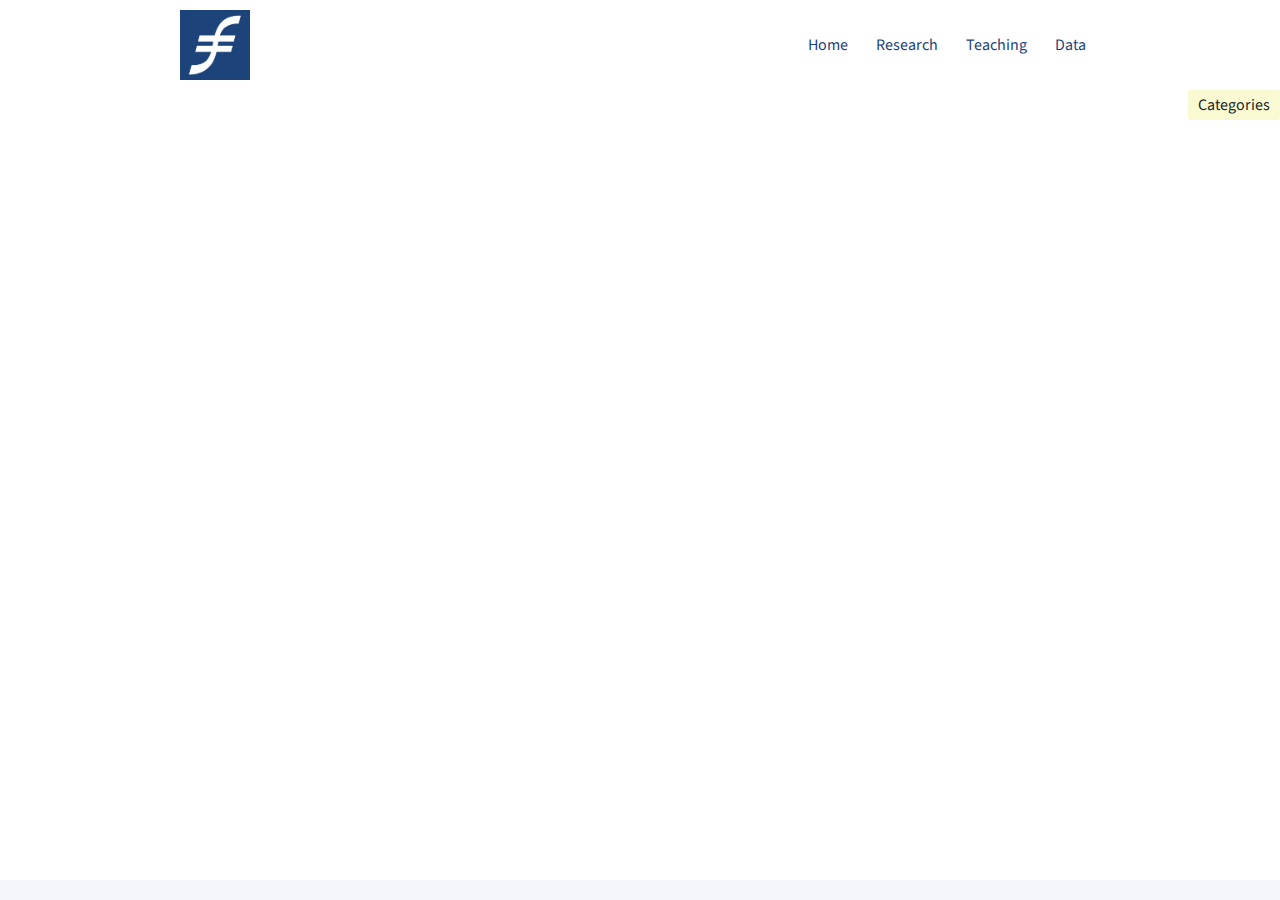
==== categories/index.html @ 2a99dcc4 "Initial commit" ====
<!DOCTYPE html>
<html lang="en">

<head>
  <meta charset="utf-8">
  <meta http-equiv="x-ua-compatible" content="ie=edge">
  <title>Categories - Emirhan İlhan</title>
  <meta name="viewport" content="width=device-width, initial-scale=1">
  
  <link rel="icon" href="https://emirhanilhan.github.io/FS_favicon.png">

  
  
  <link rel="stylesheet" href="/css/style.min.13fdb1135fb9d5c75b101130fea749b16b5075ebaee116f6f0d8b4ac5cc61495.css">
  

  

</head>

<body class='page page-default-list'>
  <div id="main-menu-mobile" class="main-menu-mobile">
  <ul>
    
    
    <li class="menu-item-home">
      <a href="/">
        <span>Home</span>
      </a>
    </li>
    
    <li class="menu-item-research">
      <a href="/research/">
        <span>Research</span>
      </a>
    </li>
    
    <li class="menu-item-teaching">
      <a href="/teaching/">
        <span>Teaching</span>
      </a>
    </li>
    
    <li class="menu-item-data">
      <a href="/data/">
        <span>Data</span>
      </a>
    </li>
    
  </ul>
</div>
  <div class="wrapper">
    <div class='header'>
    <div class="container">
      <div class="logo" >
        <a href="https://emirhanilhan.github.io/"><img alt="Logo" src="/images/FS_logo.png" width="auto" height="64" /></a>
      </div>
      <div class="logo-mobile">
        <a href="https://emirhanilhan.github.io/"><img alt="Logo" src="/images/FS_logo.png" width="auto" height="32" /></a>
      </div>
      <div id="main-menu" class="main-menu">
  <ul>
    
    
    <li class="menu-item-home">
      <a href="/">
        <span>Home</span>
      </a>
    </li>
    
    <li class="menu-item-research">
      <a href="/research/">
        <span>Research</span>
      </a>
    </li>
    
    <li class="menu-item-teaching">
      <a href="/teaching/">
        <span>Teaching</span>
      </a>
    </li>
    
    <li class="menu-item-data">
      <a href="/data/">
        <span>Data</span>
      </a>
    </li>
    
  </ul>
</div>
      <button id="toggle-main-menu-mobile" class="hamburger hamburger--slider" type="button">
  <span class="hamburger-box">
    <span class="hamburger-inner"></span>
  </span>
</button>
    </div>
  </div>
  

    
    
    
    
    
    
    
    

    
    
<span class="overview">Categories</span>
<p style="padding-bottom: 20px;"></p>
<div class="content">
  
</div>




    
  </div>

  <div class="sub-footer">
  <div class="container">
    <div class="row">
      <div class="col-12">
        <div class="sub-footer-inner">
          <ul>
            
          </ul>
        </div>
      </div>
    </div>
  </div>
</div>

  

  
  

  
  <script type="text/javascript" src="/js/scripts.min.1237ff71925bb8625c97a9af8db4c54525258bedfd7c47493daaff723bea755e.js"></script>
  

  
  
  
    
      
      <script async src="https://www.googletagmanager.com/gtag/js?id=UA-167263148-1"></script>
      <script>
        window.dataLayer = window.dataLayer || [];
        function gtag(){dataLayer.push(arguments);}
        gtag('js', new Date());
        gtag('config', 'UA-167263148-1');
      </script>
    
  


</body>

</html>
---- css/style.min.13fdb1135fb9d5c75b101130fea749b16b5075ebaee116f6f0d8b4ac5cc61495.css ----
@charset "UTF-8";@import "https://fonts.googleapis.com/css?family=Roboto:300,400,500,700|Lora:400,700|Roboto+Mono:300,400";@import "https://fonts.googleapis.com/css2?family=Jost:ital,wght@0,300;0,400;1,300;1,400&display=swap";@import "https://fonts.googleapis.com/css2?family=JetBrains+Mono:ital,wght@0,100;0,200;0,300;0,400;0,500;0,600;0,700;0,800;1,100;1,200;1,300;1,400;1,500;1,600;1,700;1,800&display=swap";@import "https://fonts.googleapis.com/css2?family=Source+Sans+Pro:ital,wght@0,300;0,400;0,600;0,700;0,900;1,200;1,300;1,400;1,600;1,700;1,900&display=swap";*,*::before,*::after{box-sizing:border-box}html{font-family:sans-serif;line-height:1.15;-webkit-text-size-adjust:100%;-webkit-tap-highlight-color:transparent}article,aside,figcaption,figure,footer,header,hgroup,main,nav,section{display:block}body{margin:0;font-family:source sans pro,jost,roboto,Arial,sans-serif,-apple-system;font-size:1rem;font-weight:400;line-height:1.4;color:#212529;text-align:left;background-color:#fff}[tabindex="-1"]:focus{outline:0!important}hr{box-sizing:content-box;height:0;overflow:visible}h1,h2,h3,h4,h5,h6{margin-top:0;margin-bottom:.5rem}p{margin-top:0;margin-bottom:1rem}abbr[title],abbr[data-original-title]{text-decoration:underline;text-decoration:underline dotted;cursor:help;border-bottom:0;text-decoration-skip-ink:none}address{margin-bottom:1rem;font-style:normal;line-height:inherit}ol,ul,dl{margin-top:0;margin-bottom:1rem}ol ol,ul ul,ol ul,ul ol{margin-bottom:0}dt{font-weight:700}dd{margin-bottom:.5rem;margin-left:0}blockquote{margin:0 0 1rem}b,strong{font-weight:bolder}small{font-size:80%}sub,sup{position:relative;font-size:75%;line-height:0;vertical-align:baseline}sub{bottom:-.25em}sup{top:-.5em}a{color:#1c437a;text-decoration:none;background-color:transparent}a:hover{color:#2f71cd;text-decoration:underline}a:not([href]):not([tabindex]){color:inherit;text-decoration:none}a:not([href]):not([tabindex]):hover,a:not([href]):not([tabindex]):focus{color:inherit;text-decoration:none}a:not([href]):not([tabindex]):focus{outline:0}pre,code,kbd,samp{font-family:SFMono-Regular,Menlo,Monaco,Consolas,liberation mono,courier new,monospace;font-size:1em}pre{margin-top:0;margin-bottom:1rem;overflow:auto}figure{margin:0 0 1rem}img{vertical-align:middle;border-style:none}svg{overflow:hidden;vertical-align:middle}table{border-collapse:collapse}caption{padding-top:.75rem;padding-bottom:.75rem;color:#6c757d;text-align:left;caption-side:bottom}th{text-align:inherit}label{display:inline-block;margin-bottom:.5rem}button{border-radius:0}button:focus{outline:1px dotted;outline:5px auto -webkit-focus-ring-color}input,button,select,optgroup,textarea{margin:0;font-family:inherit;font-size:inherit;line-height:inherit}button,input{overflow:visible}button,select{text-transform:none}select{word-wrap:normal}button,[type=button],[type=reset],[type=submit]{-webkit-appearance:button}button:not(:disabled),[type=button]:not(:disabled),[type=reset]:not(:disabled),[type=submit]:not(:disabled){cursor:pointer}button::-moz-focus-inner,[type=button]::-moz-focus-inner,[type=reset]::-moz-focus-inner,[type=submit]::-moz-focus-inner{padding:0;border-style:none}input[type=radio],input[type=checkbox]{box-sizing:border-box;padding:0}input[type=date],input[type=time],input[type=datetime-local],input[type=month]{-webkit-appearance:listbox}textarea{overflow:auto;resize:vertical}fieldset{min-width:0;padding:0;margin:0;border:0}legend{display:block;width:100%;max-width:100%;padding:0;margin-bottom:.5rem;font-size:1.5rem;line-height:inherit;color:inherit;white-space:normal}progress{vertical-align:baseline}[type=number]::-webkit-inner-spin-button,[type=number]::-webkit-outer-spin-button{height:auto}[type=search]{outline-offset:-2px;-webkit-appearance:none}[type=search]::-webkit-search-decoration{-webkit-appearance:none}::-webkit-file-upload-button{font:inherit;-webkit-appearance:button}output{display:inline-block}summary{display:list-item;cursor:pointer}template{display:none}[hidden]{display:none!important}.align-baseline{vertical-align:baseline!important}.align-top{vertical-align:top!important}.align-middle{vertical-align:middle!important}.align-bottom{vertical-align:bottom!important}.align-text-bottom{vertical-align:text-bottom!important}.align-text-top{vertical-align:text-top!important}.bg-primary{background-color:#1c437a!important}a.bg-primary:hover,a.bg-primary:focus,button.bg-primary:hover,button.bg-primary:focus{background-color:#122c51!important}.bg-secondary{background-color:#ffca28!important}a.bg-secondary:hover,a.bg-secondary:focus,button.bg-secondary:hover,button.bg-secondary:focus{background-color:#f4b800!important}.bg-success{background-color:#28a745!important}a.bg-success:hover,a.bg-success:focus,button.bg-success:hover,button.bg-success:focus{background-color:#1e7e34!important}.bg-info{background-color:#17a2b8!important}a.bg-info:hover,a.bg-info:focus,button.bg-info:hover,button.bg-info:focus{background-color:#117a8b!important}.bg-warning{background-color:#ffc107!important}a.bg-warning:hover,a.bg-warning:focus,button.bg-warning:hover,button.bg-warning:focus{background-color:#d39e00!important}.bg-danger{background-color:#dc3545!important}a.bg-danger:hover,a.bg-danger:focus,button.bg-danger:hover,button.bg-danger:focus{background-color:#bd2130!important}.bg-light{background-color:#f8f9fa!important}a.bg-light:hover,a.bg-light:focus,button.bg-light:hover,button.bg-light:focus{background-color:#dae0e5!important}.bg-dark{background-color:#343a40!important}a.bg-dark:hover,a.bg-dark:focus,button.bg-dark:hover,button.bg-dark:focus{background-color:#1d2124!important}.bg-white{background-color:#fff!important}.bg-transparent{background-color:transparent!important}.border{border:1px solid #dee2e6!important}.border-top{border-top:1px solid #dee2e6!important}.border-right{border-right:1px solid #dee2e6!important}.border-bottom{border-bottom:1px solid #dee2e6!important}.border-left{border-left:1px solid #dee2e6!important}.border-0{border:0!important}.border-top-0{border-top:0!important}.border-right-0{border-right:0!important}.border-bottom-0{border-bottom:0!important}.border-left-0{border-left:0!important}.border-primary{border-color:#1c437a!important}.border-secondary{border-color:#ffca28!important}.border-success{border-color:#28a745!important}.border-info{border-color:#17a2b8!important}.border-warning{border-color:#ffc107!important}.border-danger{border-color:#dc3545!important}.border-light{border-color:#f8f9fa!important}.border-dark{border-color:#343a40!important}.border-white{border-color:#fff!important}.rounded-sm{border-radius:.2rem!important}.rounded{border-radius:.25rem!important}.rounded-top{border-top-left-radius:.25rem!important;border-top-right-radius:.25rem!important}.rounded-right{border-top-right-radius:.25rem!important;border-bottom-right-radius:.25rem!important}.rounded-bottom{border-bottom-right-radius:.25rem!important;border-bottom-left-radius:.25rem!important}.rounded-left{border-top-left-radius:.25rem!important;border-bottom-left-radius:.25rem!important}.rounded-lg{border-radius:.3rem!important}.rounded-circle{border-radius:50%!important}.rounded-pill{border-radius:50rem!important}.rounded-0{border-radius:0!important}.clearfix::after{display:block;clear:both;content:""}.d-none{display:none!important}.d-inline{display:inline!important}.d-inline-block{display:inline-block!important}.d-block{display:block!important}.d-table{display:table!important}.d-table-row{display:table-row!important}.d-table-cell{display:table-cell!important}.d-flex{display:flex!important}.d-inline-flex{display:inline-flex!important}@media(min-width:576px){.d-sm-none{display:none!important}.d-sm-inline{display:inline!important}.d-sm-inline-block{display:inline-block!important}.d-sm-block{display:block!important}.d-sm-table{display:table!important}.d-sm-table-row{display:table-row!important}.d-sm-table-cell{display:table-cell!important}.d-sm-flex{display:flex!important}.d-sm-inline-flex{display:inline-flex!important}}@media(min-width:768px){.d-md-none{display:none!important}.d-md-inline{display:inline!important}.d-md-inline-block{display:inline-block!important}.d-md-block{display:block!important}.d-md-table{display:table!important}.d-md-table-row{display:table-row!important}.d-md-table-cell{display:table-cell!important}.d-md-flex{display:flex!important}.d-md-inline-flex{display:inline-flex!important}}@media(min-width:992px){.d-lg-none{display:none!important}.d-lg-inline{display:inline!important}.d-lg-inline-block{display:inline-block!important}.d-lg-block{display:block!important}.d-lg-table{display:table!important}.d-lg-table-row{display:table-row!important}.d-lg-table-cell{display:table-cell!important}.d-lg-flex{display:flex!important}.d-lg-inline-flex{display:inline-flex!important}}@media(min-width:1300px){.d-xl-none{display:none!important}.d-xl-inline{display:inline!important}.d-xl-inline-block{display:inline-block!important}.d-xl-block{display:block!important}.d-xl-table{display:table!important}.d-xl-table-row{display:table-row!important}.d-xl-table-cell{display:table-cell!important}.d-xl-flex{display:flex!important}.d-xl-inline-flex{display:inline-flex!important}}@media print{.d-print-none{display:none!important}.d-print-inline{display:inline!important}.d-print-inline-block{display:inline-block!important}.d-print-block{display:block!important}.d-print-table{display:table!important}.d-print-table-row{display:table-row!important}.d-print-table-cell{display:table-cell!important}.d-print-flex{display:flex!important}.d-print-inline-flex{display:inline-flex!important}}.embed-responsive{position:relative;display:block;width:100%;padding:0;overflow:hidden}.embed-responsive::before{display:block;content:""}.embed-responsive .embed-responsive-item,.embed-responsive iframe,.embed-responsive embed,.embed-responsive object,.embed-responsive video{position:absolute;top:0;bottom:0;left:0;width:100%;height:100%;border:0}.embed-responsive-21by9::before{padding-top:42.85714286%}.embed-responsive-16by9::before{padding-top:56.25%}.embed-responsive-4by3::before{padding-top:75%}.embed-responsive-1by1::before{padding-top:100%}.flex-row{flex-direction:row!important}.flex-column{flex-direction:column!important}.flex-row-reverse{flex-direction:row-reverse!important}.flex-column-reverse{flex-direction:column-reverse!important}.flex-wrap{flex-wrap:wrap!important}.flex-nowrap{flex-wrap:nowrap!important}.flex-wrap-reverse{flex-wrap:wrap-reverse!important}.flex-fill{flex:1 1 auto!important}.flex-grow-0{flex-grow:0!important}.flex-grow-1{flex-grow:1!important}.flex-shrink-0{flex-shrink:0!important}.flex-shrink-1{flex-shrink:1!important}.justify-content-start{justify-content:flex-start!important}.justify-content-end{justify-content:flex-end!important}.justify-content-center{justify-content:center!important}.justify-content-between{justify-content:space-between!important}.justify-content-around{justify-content:space-around!important}.align-items-start{align-items:flex-start!important}.align-items-end{align-items:flex-end!important}.align-items-center{align-items:center!important}.align-items-baseline{align-items:baseline!important}.align-items-stretch{align-items:stretch!important}.align-content-start{align-content:flex-start!important}.align-content-end{align-content:flex-end!important}.align-content-center{align-content:center!important}.align-content-between{align-content:space-between!important}.align-content-around{align-content:space-around!important}.align-content-stretch{align-content:stretch!important}.align-self-auto{align-self:auto!important}.align-self-start{align-self:flex-start!important}.align-self-end{align-self:flex-end!important}.align-self-center{align-self:center!important}.align-self-baseline{align-self:baseline!important}.align-self-stretch{align-self:stretch!important}@media(min-width:576px){.flex-sm-row{flex-direction:row!important}.flex-sm-column{flex-direction:column!important}.flex-sm-row-reverse{flex-direction:row-reverse!important}.flex-sm-column-reverse{flex-direction:column-reverse!important}.flex-sm-wrap{flex-wrap:wrap!important}.flex-sm-nowrap{flex-wrap:nowrap!important}.flex-sm-wrap-reverse{flex-wrap:wrap-reverse!important}.flex-sm-fill{flex:1 1 auto!important}.flex-sm-grow-0{flex-grow:0!important}.flex-sm-grow-1{flex-grow:1!important}.flex-sm-shrink-0{flex-shrink:0!important}.flex-sm-shrink-1{flex-shrink:1!important}.justify-content-sm-start{justify-content:flex-start!important}.justify-content-sm-end{justify-content:flex-end!important}.justify-content-sm-center{justify-content:center!important}.justify-content-sm-between{justify-content:space-between!important}.justify-content-sm-around{justify-content:space-around!important}.align-items-sm-start{align-items:flex-start!important}.align-items-sm-end{align-items:flex-end!important}.align-items-sm-center{align-items:center!important}.align-items-sm-baseline{align-items:baseline!important}.align-items-sm-stretch{align-items:stretch!important}.align-content-sm-start{align-content:flex-start!important}.align-content-sm-end{align-content:flex-end!important}.align-content-sm-center{align-content:center!important}.align-content-sm-between{align-content:space-between!important}.align-content-sm-around{align-content:space-around!important}.align-content-sm-stretch{align-content:stretch!important}.align-self-sm-auto{align-self:auto!important}.align-self-sm-start{align-self:flex-start!important}.align-self-sm-end{align-self:flex-end!important}.align-self-sm-center{align-self:center!important}.align-self-sm-baseline{align-self:baseline!important}.align-self-sm-stretch{align-self:stretch!important}}@media(min-width:768px){.flex-md-row{flex-direction:row!important}.flex-md-column{flex-direction:column!important}.flex-md-row-reverse{flex-direction:row-reverse!important}.flex-md-column-reverse{flex-direction:column-reverse!important}.flex-md-wrap{flex-wrap:wrap!important}.flex-md-nowrap{flex-wrap:nowrap!important}.flex-md-wrap-reverse{flex-wrap:wrap-reverse!important}.flex-md-fill{flex:1 1 auto!important}.flex-md-grow-0{flex-grow:0!important}.flex-md-grow-1{flex-grow:1!important}.flex-md-shrink-0{flex-shrink:0!important}.flex-md-shrink-1{flex-shrink:1!important}.justify-content-md-start{justify-content:flex-start!important}.justify-content-md-end{justify-content:flex-end!important}.justify-content-md-center{justify-content:center!important}.justify-content-md-between{justify-content:space-between!important}.justify-content-md-around{justify-content:space-around!important}.align-items-md-start{align-items:flex-start!important}.align-items-md-end{align-items:flex-end!important}.align-items-md-center{align-items:center!important}.align-items-md-baseline{align-items:baseline!important}.align-items-md-stretch{align-items:stretch!important}.align-content-md-start{align-content:flex-start!important}.align-content-md-end{align-content:flex-end!important}.align-content-md-center{align-content:center!important}.align-content-md-between{align-content:space-between!important}.align-content-md-around{align-content:space-around!important}.align-content-md-stretch{align-content:stretch!important}.align-self-md-auto{align-self:auto!important}.align-self-md-start{align-self:flex-start!important}.align-self-md-end{align-self:flex-end!important}.align-self-md-center{align-self:center!important}.align-self-md-baseline{align-self:baseline!important}.align-self-md-stretch{align-self:stretch!important}}@media(min-width:992px){.flex-lg-row{flex-direction:row!important}.flex-lg-column{flex-direction:column!important}.flex-lg-row-reverse{flex-direction:row-reverse!important}.flex-lg-column-reverse{flex-direction:column-reverse!important}.flex-lg-wrap{flex-wrap:wrap!important}.flex-lg-nowrap{flex-wrap:nowrap!important}.flex-lg-wrap-reverse{flex-wrap:wrap-reverse!important}.flex-lg-fill{flex:1 1 auto!important}.flex-lg-grow-0{flex-grow:0!important}.flex-lg-grow-1{flex-grow:1!important}.flex-lg-shrink-0{flex-shrink:0!important}.flex-lg-shrink-1{flex-shrink:1!important}.justify-content-lg-start{justify-content:flex-start!important}.justify-content-lg-end{justify-content:flex-end!important}.justify-content-lg-center{justify-content:center!important}.justify-content-lg-between{justify-content:space-between!important}.justify-content-lg-around{justify-content:space-around!important}.align-items-lg-start{align-items:flex-start!important}.align-items-lg-end{align-items:flex-end!important}.align-items-lg-center{align-items:center!important}.align-items-lg-baseline{align-items:baseline!important}.align-items-lg-stretch{align-items:stretch!important}.align-content-lg-start{align-content:flex-start!important}.align-content-lg-end{align-content:flex-end!important}.align-content-lg-center{align-content:center!important}.align-content-lg-between{align-content:space-between!important}.align-content-lg-around{align-content:space-around!important}.align-content-lg-stretch{align-content:stretch!important}.align-self-lg-auto{align-self:auto!important}.align-self-lg-start{align-self:flex-start!important}.align-self-lg-end{align-self:flex-end!important}.align-self-lg-center{align-self:center!important}.align-self-lg-baseline{align-self:baseline!important}.align-self-lg-stretch{align-self:stretch!important}}@media(min-width:1300px){.flex-xl-row{flex-direction:row!important}.flex-xl-column{flex-direction:column!important}.flex-xl-row-reverse{flex-direction:row-reverse!important}.flex-xl-column-reverse{flex-direction:column-reverse!important}.flex-xl-wrap{flex-wrap:wrap!important}.flex-xl-nowrap{flex-wrap:nowrap!important}.flex-xl-wrap-reverse{flex-wrap:wrap-reverse!important}.flex-xl-fill{flex:1 1 auto!important}.flex-xl-grow-0{flex-grow:0!important}.flex-xl-grow-1{flex-grow:1!important}.flex-xl-shrink-0{flex-shrink:0!important}.flex-xl-shrink-1{flex-shrink:1!important}.justify-content-xl-start{justify-content:flex-start!important}.justify-content-xl-end{justify-content:flex-end!important}.justify-content-xl-center{justify-content:center!important}.justify-content-xl-between{justify-content:space-between!important}.justify-content-xl-around{justify-content:space-around!important}.align-items-xl-start{align-items:flex-start!important}.align-items-xl-end{align-items:flex-end!important}.align-items-xl-center{align-items:center!important}.align-items-xl-baseline{align-items:baseline!important}.align-items-xl-stretch{align-items:stretch!important}.align-content-xl-start{align-content:flex-start!important}.align-content-xl-end{align-content:flex-end!important}.align-content-xl-center{align-content:center!important}.align-content-xl-between{align-content:space-between!important}.align-content-xl-around{align-content:space-around!important}.align-content-xl-stretch{align-content:stretch!important}.align-self-xl-auto{align-self:auto!important}.align-self-xl-start{align-self:flex-start!important}.align-self-xl-end{align-self:flex-end!important}.align-self-xl-center{align-self:center!important}.align-self-xl-baseline{align-self:baseline!important}.align-self-xl-stretch{align-self:stretch!important}}.float-left{float:left!important}.float-right{float:right!important}.float-none{float:none!important}@media(min-width:576px){.float-sm-left{float:left!important}.float-sm-right{float:right!important}.float-sm-none{float:none!important}}@media(min-width:768px){.float-md-left{float:left!important}.float-md-right{float:right!important}.float-md-none{float:none!important}}@media(min-width:992px){.float-lg-left{float:left!important}.float-lg-right{float:right!important}.float-lg-none{float:none!important}}@media(min-width:1300px){.float-xl-left{float:left!important}.float-xl-right{float:right!important}.float-xl-none{float:none!important}}.overflow-auto{overflow:auto!important}.overflow-hidden{overflow:hidden!important}.position-static{position:static!important}.position-relative{position:relative!important}.position-absolute{position:absolute!important}.position-fixed{position:fixed!important}.position-sticky{position:sticky!important}.fixed-top{position:fixed;top:0;right:0;left:0;z-index:1030}.fixed-bottom{position:fixed;right:0;bottom:0;left:0;z-index:1030}@supports(position:sticky){.sticky-top{position:sticky;top:0;z-index:1020}}.sr-only{position:absolute;width:1px;height:1px;padding:0;overflow:hidden;clip:rect(0,0,0,0);white-space:nowrap;border:0}.sr-only-focusable:active,.sr-only-focusable:focus{position:static;width:auto;height:auto;overflow:visible;clip:auto;white-space:normal}.shadow-sm{box-shadow:0 .125rem .25rem rgba(33,37,41,.075)!important}.shadow{box-shadow:0 .5rem 1rem rgba(33,37,41,.15)!important}.shadow-lg{box-shadow:0 1rem 3rem rgba(33,37,41,.175)!important}.shadow-none{box-shadow:none!important}.w-25{width:25%!important}.w-50{width:50%!important}.w-75{width:75%!important}.w-100{width:100%!important}.w-auto{width:auto!important}.h-25{height:25%!important}.h-50{height:50%!important}.h-75{height:75%!important}.h-100{height:100%!important}.h-auto{height:auto!important}.mw-100{max-width:100%!important}.mh-100{max-height:100%!important}.min-vw-100{min-width:100vw!important}.min-vh-100{min-height:100vh!important}.vw-100{width:100vw!important}.vh-100{height:100vh!important}.stretched-link::after{position:absolute;top:0;right:0;bottom:0;left:0;z-index:1;pointer-events:auto;content:"";background-color:transparent}.m-0{margin:0!important}.mt-0,.my-0{margin-top:0!important}.mr-0,.mx-0{margin-right:0!important}.mb-0,.my-0{margin-bottom:0!important}.ml-0,.mx-0{margin-left:0!important}.m-1{margin:10px!important}.mt-1,.my-1{margin-top:10px!important}.mr-1,.mx-1{margin-right:10px!important}.mb-1,.my-1{margin-bottom:10px!important}.ml-1,.mx-1{margin-left:10px!important}.m-2{margin:20px!important}.mt-2,.my-2{margin-top:20px!important}.mr-2,.mx-2{margin-right:20px!important}.mb-2,.my-2{margin-bottom:20px!important}.ml-2,.mx-2{margin-left:20px!important}.m-3{margin:30px!important}.mt-3,.my-3{margin-top:30px!important}.mr-3,.mx-3{margin-right:30px!important}.mb-3,.my-3{margin-bottom:30px!important}.ml-3,.mx-3{margin-left:30px!important}.m-4{margin:40px!important}.mt-4,.my-4{margin-top:40px!important}.mr-4,.mx-4{margin-right:40px!important}.mb-4,.my-4{margin-bottom:40px!important}.ml-4,.mx-4{margin-left:40px!important}.m-5{margin:50px!important}.mt-5,.my-5{margin-top:50px!important}.mr-5,.mx-5{margin-right:50px!important}.mb-5,.my-5{margin-bottom:50px!important}.ml-5,.mx-5{margin-left:50px!important}.m-6{margin:60px!important}.mt-6,.my-6{margin-top:60px!important}.mr-6,.mx-6{margin-right:60px!important}.mb-6,.my-6{margin-bottom:60px!important}.ml-6,.mx-6{margin-left:60px!important}.m-7{margin:70px!important}.mt-7,.my-7{margin-top:70px!important}.mr-7,.mx-7{margin-right:70px!important}.mb-7,.my-7{margin-bottom:70px!important}.ml-7,.mx-7{margin-left:70px!important}.m-8{margin:80px!important}.mt-8,.my-8{margin-top:80px!important}.mr-8,.mx-8{margin-right:80px!important}.mb-8,.my-8{margin-bottom:80px!important}.ml-8,.mx-8{margin-left:80px!important}.m-9{margin:90px!important}.mt-9,.my-9{margin-top:90px!important}.mr-9,.mx-9{margin-right:90px!important}.mb-9,.my-9{margin-bottom:90px!important}.ml-9,.mx-9{margin-left:90px!important}.m-10{margin:100px!important}.mt-10,.my-10{margin-top:100px!important}.mr-10,.mx-10{margin-right:100px!important}.mb-10,.my-10{margin-bottom:100px!important}.ml-10,.mx-10{margin-left:100px!important}.m-11{margin:110px!important}.mt-11,.my-11{margin-top:110px!important}.mr-11,.mx-11{margin-right:110px!important}.mb-11,.my-11{margin-bottom:110px!important}.ml-11,.mx-11{margin-left:110px!important}.m-12{margin:120px!important}.mt-12,.my-12{margin-top:120px!important}.mr-12,.mx-12{margin-right:120px!important}.mb-12,.my-12{margin-bottom:120px!important}.ml-12,.mx-12{margin-left:120px!important}.m-13{margin:130px!important}.mt-13,.my-13{margin-top:130px!important}.mr-13,.mx-13{margin-right:130px!important}.mb-13,.my-13{margin-bottom:130px!important}.ml-13,.mx-13{margin-left:130px!important}.m-14{margin:140px!important}.mt-14,.my-14{margin-top:140px!important}.mr-14,.mx-14{margin-right:140px!important}.mb-14,.my-14{margin-bottom:140px!important}.ml-14,.mx-14{margin-left:140px!important}.m-15{margin:150px!important}.mt-15,.my-15{margin-top:150px!important}.mr-15,.mx-15{margin-right:150px!important}.mb-15,.my-15{margin-bottom:150px!important}.ml-15,.mx-15{margin-left:150px!important}.m-16{margin:160px!important}.mt-16,.my-16{margin-top:160px!important}.mr-16,.mx-16{margin-right:160px!important}.mb-16,.my-16{margin-bottom:160px!important}.ml-16,.mx-16{margin-left:160px!important}.m-17{margin:170px!important}.mt-17,.my-17{margin-top:170px!important}.mr-17,.mx-17{margin-right:170px!important}.mb-17,.my-17{margin-bottom:170px!important}.ml-17,.mx-17{margin-left:170px!important}.m-18{margin:180px!important}.mt-18,.my-18{margin-top:180px!important}.mr-18,.mx-18{margin-right:180px!important}.mb-18,.my-18{margin-bottom:180px!important}.ml-18,.mx-18{margin-left:180px!important}.m-19{margin:190px!important}.mt-19,.my-19{margin-top:190px!important}.mr-19,.mx-19{margin-right:190px!important}.mb-19,.my-19{margin-bottom:190px!important}.ml-19,.mx-19{margin-left:190px!important}.m-20{margin:200px!important}.mt-20,.my-20{margin-top:200px!important}.mr-20,.mx-20{margin-right:200px!important}.mb-20,.my-20{margin-bottom:200px!important}.ml-20,.mx-20{margin-left:200px!important}.p-0{padding:0!important}.pt-0,.py-0{padding-top:0!important}.pr-0,.px-0{padding-right:0!important}.pb-0,.py-0{padding-bottom:0!important}.pl-0,.px-0{padding-left:0!important}.p-1{padding:10px!important}.pt-1,.py-1{padding-top:10px!important}.pr-1,.px-1{padding-right:10px!important}.pb-1,.py-1{padding-bottom:10px!important}.pl-1,.px-1{padding-left:10px!important}.p-2{padding:20px!important}.pt-2,.py-2{padding-top:20px!important}.pr-2,.px-2{padding-right:20px!important}.pb-2,.py-2{padding-bottom:20px!important}.pl-2,.px-2{padding-left:20px!important}.p-3{padding:30px!important}.pt-3,.py-3{padding-top:30px!important}.pr-3,.px-3{padding-right:30px!important}.pb-3,.py-3{padding-bottom:30px!important}.pl-3,.px-3{padding-left:30px!important}.p-4{padding:40px!important}.pt-4,.py-4{padding-top:40px!important}.pr-4,.px-4{padding-right:40px!important}.pb-4,.py-4{padding-bottom:40px!important}.pl-4,.px-4{padding-left:40px!important}.p-5{padding:50px!important}.pt-5,.py-5{padding-top:50px!important}.pr-5,.px-5{padding-right:50px!important}.pb-5,.py-5{padding-bottom:50px!important}.pl-5,.px-5{padding-left:50px!important}.p-6{padding:60px!important}.pt-6,.py-6{padding-top:60px!important}.pr-6,.px-6{padding-right:60px!important}.pb-6,.py-6{padding-bottom:60px!important}.pl-6,.px-6{padding-left:60px!important}.p-7{padding:70px!important}.pt-7,.py-7{padding-top:70px!important}.pr-7,.px-7{padding-right:70px!important}.pb-7,.py-7{padding-bottom:70px!important}.pl-7,.px-7{padding-left:70px!important}.p-8{padding:80px!important}.pt-8,.py-8{padding-top:80px!important}.pr-8,.px-8{padding-right:80px!important}.pb-8,.py-8{padding-bottom:80px!important}.pl-8,.px-8{padding-left:80px!important}.p-9{padding:90px!important}.pt-9,.py-9{padding-top:90px!important}.pr-9,.px-9{padding-right:90px!important}.pb-9,.py-9{padding-bottom:90px!important}.pl-9,.px-9{padding-left:90px!important}.p-10{padding:100px!important}.pt-10,.py-10{padding-top:100px!important}.pr-10,.px-10{padding-right:100px!important}.pb-10,.py-10{padding-bottom:100px!important}.pl-10,.px-10{padding-left:100px!important}.p-11{padding:110px!important}.pt-11,.py-11{padding-top:110px!important}.pr-11,.px-11{padding-right:110px!important}.pb-11,.py-11{padding-bottom:110px!important}.pl-11,.px-11{padding-left:110px!important}.p-12{padding:120px!important}.pt-12,.py-12{padding-top:120px!important}.pr-12,.px-12{padding-right:120px!important}.pb-12,.py-12{padding-bottom:120px!important}.pl-12,.px-12{padding-left:120px!important}.p-13{padding:130px!important}.pt-13,.py-13{padding-top:130px!important}.pr-13,.px-13{padding-right:130px!important}.pb-13,.py-13{padding-bottom:130px!important}.pl-13,.px-13{padding-left:130px!important}.p-14{padding:140px!important}.pt-14,.py-14{padding-top:140px!important}.pr-14,.px-14{padding-right:140px!important}.pb-14,.py-14{padding-bottom:140px!important}.pl-14,.px-14{padding-left:140px!important}.p-15{padding:150px!important}.pt-15,.py-15{padding-top:150px!important}.pr-15,.px-15{padding-right:150px!important}.pb-15,.py-15{padding-bottom:150px!important}.pl-15,.px-15{padding-left:150px!important}.p-16{padding:160px!important}.pt-16,.py-16{padding-top:160px!important}.pr-16,.px-16{padding-right:160px!important}.pb-16,.py-16{padding-bottom:160px!important}.pl-16,.px-16{padding-left:160px!important}.p-17{padding:170px!important}.pt-17,.py-17{padding-top:170px!important}.pr-17,.px-17{padding-right:170px!important}.pb-17,.py-17{padding-bottom:170px!important}.pl-17,.px-17{padding-left:170px!important}.p-18{padding:180px!important}.pt-18,.py-18{padding-top:180px!important}.pr-18,.px-18{padding-right:180px!important}.pb-18,.py-18{padding-bottom:180px!important}.pl-18,.px-18{padding-left:180px!important}.p-19{padding:190px!important}.pt-19,.py-19{padding-top:190px!important}.pr-19,.px-19{padding-right:190px!important}.pb-19,.py-19{padding-bottom:190px!important}.pl-19,.px-19{padding-left:190px!important}.p-20{padding:200px!important}.pt-20,.py-20{padding-top:200px!important}.pr-20,.px-20{padding-right:200px!important}.pb-20,.py-20{padding-bottom:200px!important}.pl-20,.px-20{padding-left:200px!important}.m-n1{margin:-10px!important}.mt-n1,.my-n1{margin-top:-10px!important}.mr-n1,.mx-n1{margin-right:-10px!important}.mb-n1,.my-n1{margin-bottom:-10px!important}.ml-n1,.mx-n1{margin-left:-10px!important}.m-n2{margin:-20px!important}.mt-n2,.my-n2{margin-top:-20px!important}.mr-n2,.mx-n2{margin-right:-20px!important}.mb-n2,.my-n2{margin-bottom:-20px!important}.ml-n2,.mx-n2{margin-left:-20px!important}.m-n3{margin:-30px!important}.mt-n3,.my-n3{margin-top:-30px!important}.mr-n3,.mx-n3{margin-right:-30px!important}.mb-n3,.my-n3{margin-bottom:-30px!important}.ml-n3,.mx-n3{margin-left:-30px!important}.m-n4{margin:-40px!important}.mt-n4,.my-n4{margin-top:-40px!important}.mr-n4,.mx-n4{margin-right:-40px!important}.mb-n4,.my-n4{margin-bottom:-40px!important}.ml-n4,.mx-n4{margin-left:-40px!important}.m-n5{margin:-50px!important}.mt-n5,.my-n5{margin-top:-50px!important}.mr-n5,.mx-n5{margin-right:-50px!important}.mb-n5,.my-n5{margin-bottom:-50px!important}.ml-n5,.mx-n5{margin-left:-50px!important}.m-n6{margin:-60px!important}.mt-n6,.my-n6{margin-top:-60px!important}.mr-n6,.mx-n6{margin-right:-60px!important}.mb-n6,.my-n6{margin-bottom:-60px!important}.ml-n6,.mx-n6{margin-left:-60px!important}.m-n7{margin:-70px!important}.mt-n7,.my-n7{margin-top:-70px!important}.mr-n7,.mx-n7{margin-right:-70px!important}.mb-n7,.my-n7{margin-bottom:-70px!important}.ml-n7,.mx-n7{margin-left:-70px!important}.m-n8{margin:-80px!important}.mt-n8,.my-n8{margin-top:-80px!important}.mr-n8,.mx-n8{margin-right:-80px!important}.mb-n8,.my-n8{margin-bottom:-80px!important}.ml-n8,.mx-n8{margin-left:-80px!important}.m-n9{margin:-90px!important}.mt-n9,.my-n9{margin-top:-90px!important}.mr-n9,.mx-n9{margin-right:-90px!important}.mb-n9,.my-n9{margin-bottom:-90px!important}.ml-n9,.mx-n9{margin-left:-90px!important}.m-n10{margin:-100px!important}.mt-n10,.my-n10{margin-top:-100px!important}.mr-n10,.mx-n10{margin-right:-100px!important}.mb-n10,.my-n10{margin-bottom:-100px!important}.ml-n10,.mx-n10{margin-left:-100px!important}.m-n11{margin:-110px!important}.mt-n11,.my-n11{margin-top:-110px!important}.mr-n11,.mx-n11{margin-right:-110px!important}.mb-n11,.my-n11{margin-bottom:-110px!important}.ml-n11,.mx-n11{margin-left:-110px!important}.m-n12{margin:-120px!important}.mt-n12,.my-n12{margin-top:-120px!important}.mr-n12,.mx-n12{margin-right:-120px!important}.mb-n12,.my-n12{margin-bottom:-120px!important}.ml-n12,.mx-n12{margin-left:-120px!important}.m-n13{margin:-130px!important}.mt-n13,.my-n13{margin-top:-130px!important}.mr-n13,.mx-n13{margin-right:-130px!important}.mb-n13,.my-n13{margin-bottom:-130px!important}.ml-n13,.mx-n13{margin-left:-130px!important}.m-n14{margin:-140px!important}.mt-n14,.my-n14{margin-top:-140px!important}.mr-n14,.mx-n14{margin-right:-140px!important}.mb-n14,.my-n14{margin-bottom:-140px!important}.ml-n14,.mx-n14{margin-left:-140px!important}.m-n15{margin:-150px!important}.mt-n15,.my-n15{margin-top:-150px!important}.mr-n15,.mx-n15{margin-right:-150px!important}.mb-n15,.my-n15{margin-bottom:-150px!important}.ml-n15,.mx-n15{margin-left:-150px!important}.m-n16{margin:-160px!important}.mt-n16,.my-n16{margin-top:-160px!important}.mr-n16,.mx-n16{margin-right:-160px!important}.mb-n16,.my-n16{margin-bottom:-160px!important}.ml-n16,.mx-n16{margin-left:-160px!important}.m-n17{margin:-170px!important}.mt-n17,.my-n17{margin-top:-170px!important}.mr-n17,.mx-n17{margin-right:-170px!important}.mb-n17,.my-n17{margin-bottom:-170px!important}.ml-n17,.mx-n17{margin-left:-170px!important}.m-n18{margin:-180px!important}.mt-n18,.my-n18{margin-top:-180px!important}.mr-n18,.mx-n18{margin-right:-180px!important}.mb-n18,.my-n18{margin-bottom:-180px!important}.ml-n18,.mx-n18{margin-left:-180px!important}.m-n19{margin:-190px!important}.mt-n19,.my-n19{margin-top:-190px!important}.mr-n19,.mx-n19{margin-right:-190px!important}.mb-n19,.my-n19{margin-bottom:-190px!important}.ml-n19,.mx-n19{margin-left:-190px!important}.m-n20{margin:-200px!important}.mt-n20,.my-n20{margin-top:-200px!important}.mr-n20,.mx-n20{margin-right:-200px!important}.mb-n20,.my-n20{margin-bottom:-200px!important}.ml-n20,.mx-n20{margin-left:-200px!important}.m-auto{margin:auto!important}.mt-auto,.my-auto{margin-top:auto!important}.mr-auto,.mx-auto{margin-right:auto!important}.mb-auto,.my-auto{margin-bottom:auto!important}.ml-auto,.mx-auto{margin-left:auto!important}@media(min-width:576px){.m-sm-0{margin:0!important}.mt-sm-0,.my-sm-0{margin-top:0!important}.mr-sm-0,.mx-sm-0{margin-right:0!important}.mb-sm-0,.my-sm-0{margin-bottom:0!important}.ml-sm-0,.mx-sm-0{margin-left:0!important}.m-sm-1{margin:10px!important}.mt-sm-1,.my-sm-1{margin-top:10px!important}.mr-sm-1,.mx-sm-1{margin-right:10px!important}.mb-sm-1,.my-sm-1{margin-bottom:10px!important}.ml-sm-1,.mx-sm-1{margin-left:10px!important}.m-sm-2{margin:20px!important}.mt-sm-2,.my-sm-2{margin-top:20px!important}.mr-sm-2,.mx-sm-2{margin-right:20px!important}.mb-sm-2,.my-sm-2{margin-bottom:20px!important}.ml-sm-2,.mx-sm-2{margin-left:20px!important}.m-sm-3{margin:30px!important}.mt-sm-3,.my-sm-3{margin-top:30px!important}.mr-sm-3,.mx-sm-3{margin-right:30px!important}.mb-sm-3,.my-sm-3{margin-bottom:30px!important}.ml-sm-3,.mx-sm-3{margin-left:30px!important}.m-sm-4{margin:40px!important}.mt-sm-4,.my-sm-4{margin-top:40px!important}.mr-sm-4,.mx-sm-4{margin-right:40px!important}.mb-sm-4,.my-sm-4{margin-bottom:40px!important}.ml-sm-4,.mx-sm-4{margin-left:40px!important}.m-sm-5{margin:50px!important}.mt-sm-5,.my-sm-5{margin-top:50px!important}.mr-sm-5,.mx-sm-5{margin-right:50px!important}.mb-sm-5,.my-sm-5{margin-bottom:50px!important}.ml-sm-5,.mx-sm-5{margin-left:50px!important}.m-sm-6{margin:60px!important}.mt-sm-6,.my-sm-6{margin-top:60px!important}.mr-sm-6,.mx-sm-6{margin-right:60px!important}.mb-sm-6,.my-sm-6{margin-bottom:60px!important}.ml-sm-6,.mx-sm-6{margin-left:60px!important}.m-sm-7{margin:70px!important}.mt-sm-7,.my-sm-7{margin-top:70px!important}.mr-sm-7,.mx-sm-7{margin-right:70px!important}.mb-sm-7,.my-sm-7{margin-bottom:70px!important}.ml-sm-7,.mx-sm-7{margin-left:70px!important}.m-sm-8{margin:80px!important}.mt-sm-8,.my-sm-8{margin-top:80px!important}.mr-sm-8,.mx-sm-8{margin-right:80px!important}.mb-sm-8,.my-sm-8{margin-bottom:80px!important}.ml-sm-8,.mx-sm-8{margin-left:80px!important}.m-sm-9{margin:90px!important}.mt-sm-9,.my-sm-9{margin-top:90px!important}.mr-sm-9,.mx-sm-9{margin-right:90px!important}.mb-sm-9,.my-sm-9{margin-bottom:90px!important}.ml-sm-9,.mx-sm-9{margin-left:90px!important}.m-sm-10{margin:100px!important}.mt-sm-10,.my-sm-10{margin-top:100px!important}.mr-sm-10,.mx-sm-10{margin-right:100px!important}.mb-sm-10,.my-sm-10{margin-bottom:100px!important}.ml-sm-10,.mx-sm-10{margin-left:100px!important}.m-sm-11{margin:110px!important}.mt-sm-11,.my-sm-11{margin-top:110px!important}.mr-sm-11,.mx-sm-11{margin-right:110px!important}.mb-sm-11,.my-sm-11{margin-bottom:110px!important}.ml-sm-11,.mx-sm-11{margin-left:110px!important}.m-sm-12{margin:120px!important}.mt-sm-12,.my-sm-12{margin-top:120px!important}.mr-sm-12,.mx-sm-12{margin-right:120px!important}.mb-sm-12,.my-sm-12{margin-bottom:120px!important}.ml-sm-12,.mx-sm-12{margin-left:120px!important}.m-sm-13{margin:130px!important}.mt-sm-13,.my-sm-13{margin-top:130px!important}.mr-sm-13,.mx-sm-13{margin-right:130px!important}.mb-sm-13,.my-sm-13{margin-bottom:130px!important}.ml-sm-13,.mx-sm-13{margin-left:130px!important}.m-sm-14{margin:140px!important}.mt-sm-14,.my-sm-14{margin-top:140px!important}.mr-sm-14,.mx-sm-14{margin-right:140px!important}.mb-sm-14,.my-sm-14{margin-bottom:140px!important}.ml-sm-14,.mx-sm-14{margin-left:140px!important}.m-sm-15{margin:150px!important}.mt-sm-15,.my-sm-15{margin-top:150px!important}.mr-sm-15,.mx-sm-15{margin-right:150px!important}.mb-sm-15,.my-sm-15{margin-bottom:150px!important}.ml-sm-15,.mx-sm-15{margin-left:150px!important}.m-sm-16{margin:160px!important}.mt-sm-16,.my-sm-16{margin-top:160px!important}.mr-sm-16,.mx-sm-16{margin-right:160px!important}.mb-sm-16,.my-sm-16{margin-bottom:160px!important}.ml-sm-16,.mx-sm-16{margin-left:160px!important}.m-sm-17{margin:170px!important}.mt-sm-17,.my-sm-17{margin-top:170px!important}.mr-sm-17,.mx-sm-17{margin-right:170px!important}.mb-sm-17,.my-sm-17{margin-bottom:170px!important}.ml-sm-17,.mx-sm-17{margin-left:170px!important}.m-sm-18{margin:180px!important}.mt-sm-18,.my-sm-18{margin-top:180px!important}.mr-sm-18,.mx-sm-18{margin-right:180px!important}.mb-sm-18,.my-sm-18{margin-bottom:180px!important}.ml-sm-18,.mx-sm-18{margin-left:180px!important}.m-sm-19{margin:190px!important}.mt-sm-19,.my-sm-19{margin-top:190px!important}.mr-sm-19,.mx-sm-19{margin-right:190px!important}.mb-sm-19,.my-sm-19{margin-bottom:190px!important}.ml-sm-19,.mx-sm-19{margin-left:190px!important}.m-sm-20{margin:200px!important}.mt-sm-20,.my-sm-20{margin-top:200px!important}.mr-sm-20,.mx-sm-20{margin-right:200px!important}.mb-sm-20,.my-sm-20{margin-bottom:200px!important}.ml-sm-20,.mx-sm-20{margin-left:200px!important}.p-sm-0{padding:0!important}.pt-sm-0,.py-sm-0{padding-top:0!important}.pr-sm-0,.px-sm-0{padding-right:0!important}.pb-sm-0,.py-sm-0{padding-bottom:0!important}.pl-sm-0,.px-sm-0{padding-left:0!important}.p-sm-1{padding:10px!important}.pt-sm-1,.py-sm-1{padding-top:10px!important}.pr-sm-1,.px-sm-1{padding-right:10px!important}.pb-sm-1,.py-sm-1{padding-bottom:10px!important}.pl-sm-1,.px-sm-1{padding-left:10px!important}.p-sm-2{padding:20px!important}.pt-sm-2,.py-sm-2{padding-top:20px!important}.pr-sm-2,.px-sm-2{padding-right:20px!important}.pb-sm-2,.py-sm-2{padding-bottom:20px!important}.pl-sm-2,.px-sm-2{padding-left:20px!important}.p-sm-3{padding:30px!important}.pt-sm-3,.py-sm-3{padding-top:30px!important}.pr-sm-3,.px-sm-3{padding-right:30px!important}.pb-sm-3,.py-sm-3{padding-bottom:30px!important}.pl-sm-3,.px-sm-3{padding-left:30px!important}.p-sm-4{padding:40px!important}.pt-sm-4,.py-sm-4{padding-top:40px!important}.pr-sm-4,.px-sm-4{padding-right:40px!important}.pb-sm-4,.py-sm-4{padding-bottom:40px!important}.pl-sm-4,.px-sm-4{padding-left:40px!important}.p-sm-5{padding:50px!important}.pt-sm-5,.py-sm-5{padding-top:50px!important}.pr-sm-5,.px-sm-5{padding-right:50px!important}.pb-sm-5,.py-sm-5{padding-bottom:50px!important}.pl-sm-5,.px-sm-5{padding-left:50px!important}.p-sm-6{padding:60px!important}.pt-sm-6,.py-sm-6{padding-top:60px!important}.pr-sm-6,.px-sm-6{padding-right:60px!important}.pb-sm-6,.py-sm-6{padding-bottom:60px!important}.pl-sm-6,.px-sm-6{padding-left:60px!important}.p-sm-7{padding:70px!important}.pt-sm-7,.py-sm-7{padding-top:70px!important}.pr-sm-7,.px-sm-7{padding-right:70px!important}.pb-sm-7,.py-sm-7{padding-bottom:70px!important}.pl-sm-7,.px-sm-7{padding-left:70px!important}.p-sm-8{padding:80px!important}.pt-sm-8,.py-sm-8{padding-top:80px!important}.pr-sm-8,.px-sm-8{padding-right:80px!important}.pb-sm-8,.py-sm-8{padding-bottom:80px!important}.pl-sm-8,.px-sm-8{padding-left:80px!important}.p-sm-9{padding:90px!important}.pt-sm-9,.py-sm-9{padding-top:90px!important}.pr-sm-9,.px-sm-9{padding-right:90px!important}.pb-sm-9,.py-sm-9{padding-bottom:90px!important}.pl-sm-9,.px-sm-9{padding-left:90px!important}.p-sm-10{padding:100px!important}.pt-sm-10,.py-sm-10{padding-top:100px!important}.pr-sm-10,.px-sm-10{padding-right:100px!important}.pb-sm-10,.py-sm-10{padding-bottom:100px!important}.pl-sm-10,.px-sm-10{padding-left:100px!important}.p-sm-11{padding:110px!important}.pt-sm-11,.py-sm-11{padding-top:110px!important}.pr-sm-11,.px-sm-11{padding-right:110px!important}.pb-sm-11,.py-sm-11{padding-bottom:110px!important}.pl-sm-11,.px-sm-11{padding-left:110px!important}.p-sm-12{padding:120px!important}.pt-sm-12,.py-sm-12{padding-top:120px!important}.pr-sm-12,.px-sm-12{padding-right:120px!important}.pb-sm-12,.py-sm-12{padding-bottom:120px!important}.pl-sm-12,.px-sm-12{padding-left:120px!important}.p-sm-13{padding:130px!important}.pt-sm-13,.py-sm-13{padding-top:130px!important}.pr-sm-13,.px-sm-13{padding-right:130px!important}.pb-sm-13,.py-sm-13{padding-bottom:130px!important}.pl-sm-13,.px-sm-13{padding-left:130px!important}.p-sm-14{padding:140px!important}.pt-sm-14,.py-sm-14{padding-top:140px!important}.pr-sm-14,.px-sm-14{padding-right:140px!important}.pb-sm-14,.py-sm-14{padding-bottom:140px!important}.pl-sm-14,.px-sm-14{padding-left:140px!important}.p-sm-15{padding:150px!important}.pt-sm-15,.py-sm-15{padding-top:150px!important}.pr-sm-15,.px-sm-15{padding-right:150px!important}.pb-sm-15,.py-sm-15{padding-bottom:150px!important}.pl-sm-15,.px-sm-15{padding-left:150px!important}.p-sm-16{padding:160px!important}.pt-sm-16,.py-sm-16{padding-top:160px!important}.pr-sm-16,.px-sm-16{padding-right:160px!important}.pb-sm-16,.py-sm-16{padding-bottom:160px!important}.pl-sm-16,.px-sm-16{padding-left:160px!important}.p-sm-17{padding:170px!important}.pt-sm-17,.py-sm-17{padding-top:170px!important}.pr-sm-17,.px-sm-17{padding-right:170px!important}.pb-sm-17,.py-sm-17{padding-bottom:170px!important}.pl-sm-17,.px-sm-17{padding-left:170px!important}.p-sm-18{padding:180px!important}.pt-sm-18,.py-sm-18{padding-top:180px!important}.pr-sm-18,.px-sm-18{padding-right:180px!important}.pb-sm-18,.py-sm-18{padding-bottom:180px!important}.pl-sm-18,.px-sm-18{padding-left:180px!important}.p-sm-19{padding:190px!important}.pt-sm-19,.py-sm-19{padding-top:190px!important}.pr-sm-19,.px-sm-19{padding-right:190px!important}.pb-sm-19,.py-sm-19{padding-bottom:190px!important}.pl-sm-19,.px-sm-19{padding-left:190px!important}.p-sm-20{padding:200px!important}.pt-sm-20,.py-sm-20{padding-top:200px!important}.pr-sm-20,.px-sm-20{padding-right:200px!important}.pb-sm-20,.py-sm-20{padding-bottom:200px!important}.pl-sm-20,.px-sm-20{padding-left:200px!important}.m-sm-n1{margin:-10px!important}.mt-sm-n1,.my-sm-n1{margin-top:-10px!important}.mr-sm-n1,.mx-sm-n1{margin-right:-10px!important}.mb-sm-n1,.my-sm-n1{margin-bottom:-10px!important}.ml-sm-n1,.mx-sm-n1{margin-left:-10px!important}.m-sm-n2{margin:-20px!important}.mt-sm-n2,.my-sm-n2{margin-top:-20px!important}.mr-sm-n2,.mx-sm-n2{margin-right:-20px!important}.mb-sm-n2,.my-sm-n2{margin-bottom:-20px!important}.ml-sm-n2,.mx-sm-n2{margin-left:-20px!important}.m-sm-n3{margin:-30px!important}.mt-sm-n3,.my-sm-n3{margin-top:-30px!important}.mr-sm-n3,.mx-sm-n3{margin-right:-30px!important}.mb-sm-n3,.my-sm-n3{margin-bottom:-30px!important}.ml-sm-n3,.mx-sm-n3{margin-left:-30px!important}.m-sm-n4{margin:-40px!important}.mt-sm-n4,.my-sm-n4{margin-top:-40px!important}.mr-sm-n4,.mx-sm-n4{margin-right:-40px!important}.mb-sm-n4,.my-sm-n4{margin-bottom:-40px!important}.ml-sm-n4,.mx-sm-n4{margin-left:-40px!important}.m-sm-n5{margin:-50px!important}.mt-sm-n5,.my-sm-n5{margin-top:-50px!important}.mr-sm-n5,.mx-sm-n5{margin-right:-50px!important}.mb-sm-n5,.my-sm-n5{margin-bottom:-50px!important}.ml-sm-n5,.mx-sm-n5{margin-left:-50px!important}.m-sm-n6{margin:-60px!important}.mt-sm-n6,.my-sm-n6{margin-top:-60px!important}.mr-sm-n6,.mx-sm-n6{margin-right:-60px!important}.mb-sm-n6,.my-sm-n6{margin-bottom:-60px!important}.ml-sm-n6,.mx-sm-n6{margin-left:-60px!important}.m-sm-n7{margin:-70px!important}.mt-sm-n7,.my-sm-n7{margin-top:-70px!important}.mr-sm-n7,.mx-sm-n7{margin-right:-70px!important}.mb-sm-n7,.my-sm-n7{margin-bottom:-70px!important}.ml-sm-n7,.mx-sm-n7{margin-left:-70px!important}.m-sm-n8{margin:-80px!important}.mt-sm-n8,.my-sm-n8{margin-top:-80px!important}.mr-sm-n8,.mx-sm-n8{margin-right:-80px!important}.mb-sm-n8,.my-sm-n8{margin-bottom:-80px!important}.ml-sm-n8,.mx-sm-n8{margin-left:-80px!important}.m-sm-n9{margin:-90px!important}.mt-sm-n9,.my-sm-n9{margin-top:-90px!important}.mr-sm-n9,.mx-sm-n9{margin-right:-90px!important}.mb-sm-n9,.my-sm-n9{margin-bottom:-90px!important}.ml-sm-n9,.mx-sm-n9{margin-left:-90px!important}.m-sm-n10{margin:-100px!important}.mt-sm-n10,.my-sm-n10{margin-top:-100px!important}.mr-sm-n10,.mx-sm-n10{margin-right:-100px!important}.mb-sm-n10,.my-sm-n10{margin-bottom:-100px!important}.ml-sm-n10,.mx-sm-n10{margin-left:-100px!important}.m-sm-n11{margin:-110px!important}.mt-sm-n11,.my-sm-n11{margin-top:-110px!important}.mr-sm-n11,.mx-sm-n11{margin-right:-110px!important}.mb-sm-n11,.my-sm-n11{margin-bottom:-110px!important}.ml-sm-n11,.mx-sm-n11{margin-left:-110px!important}.m-sm-n12{margin:-120px!important}.mt-sm-n12,.my-sm-n12{margin-top:-120px!important}.mr-sm-n12,.mx-sm-n12{margin-right:-120px!important}.mb-sm-n12,.my-sm-n12{margin-bottom:-120px!important}.ml-sm-n12,.mx-sm-n12{margin-left:-120px!important}.m-sm-n13{margin:-130px!important}.mt-sm-n13,.my-sm-n13{margin-top:-130px!important}.mr-sm-n13,.mx-sm-n13{margin-right:-130px!important}.mb-sm-n13,.my-sm-n13{margin-bottom:-130px!important}.ml-sm-n13,.mx-sm-n13{margin-left:-130px!important}.m-sm-n14{margin:-140px!important}.mt-sm-n14,.my-sm-n14{margin-top:-140px!important}.mr-sm-n14,.mx-sm-n14{margin-right:-140px!important}.mb-sm-n14,.my-sm-n14{margin-bottom:-140px!important}.ml-sm-n14,.mx-sm-n14{margin-left:-140px!important}.m-sm-n15{margin:-150px!important}.mt-sm-n15,.my-sm-n15{margin-top:-150px!important}.mr-sm-n15,.mx-sm-n15{margin-right:-150px!important}.mb-sm-n15,.my-sm-n15{margin-bottom:-150px!important}.ml-sm-n15,.mx-sm-n15{margin-left:-150px!important}.m-sm-n16{margin:-160px!important}.mt-sm-n16,.my-sm-n16{margin-top:-160px!important}.mr-sm-n16,.mx-sm-n16{margin-right:-160px!important}.mb-sm-n16,.my-sm-n16{margin-bottom:-160px!important}.ml-sm-n16,.mx-sm-n16{margin-left:-160px!important}.m-sm-n17{margin:-170px!important}.mt-sm-n17,.my-sm-n17{margin-top:-170px!important}.mr-sm-n17,.mx-sm-n17{margin-right:-170px!important}.mb-sm-n17,.my-sm-n17{margin-bottom:-170px!important}.ml-sm-n17,.mx-sm-n17{margin-left:-170px!important}.m-sm-n18{margin:-180px!important}.mt-sm-n18,.my-sm-n18{margin-top:-180px!important}.mr-sm-n18,.mx-sm-n18{margin-right:-180px!important}.mb-sm-n18,.my-sm-n18{margin-bottom:-180px!important}.ml-sm-n18,.mx-sm-n18{margin-left:-180px!important}.m-sm-n19{margin:-190px!important}.mt-sm-n19,.my-sm-n19{margin-top:-190px!important}.mr-sm-n19,.mx-sm-n19{margin-right:-190px!important}.mb-sm-n19,.my-sm-n19{margin-bottom:-190px!important}.ml-sm-n19,.mx-sm-n19{margin-left:-190px!important}.m-sm-n20{margin:-200px!important}.mt-sm-n20,.my-sm-n20{margin-top:-200px!important}.mr-sm-n20,.mx-sm-n20{margin-right:-200px!important}.mb-sm-n20,.my-sm-n20{margin-bottom:-200px!important}.ml-sm-n20,.mx-sm-n20{margin-left:-200px!important}.m-sm-auto{margin:auto!important}.mt-sm-auto,.my-sm-auto{margin-top:auto!important}.mr-sm-auto,.mx-sm-auto{margin-right:auto!important}.mb-sm-auto,.my-sm-auto{margin-bottom:auto!important}.ml-sm-auto,.mx-sm-auto{margin-left:auto!important}}@media(min-width:768px){.m-md-0{margin:0!important}.mt-md-0,.my-md-0{margin-top:0!important}.mr-md-0,.mx-md-0{margin-right:0!important}.mb-md-0,.my-md-0{margin-bottom:0!important}.ml-md-0,.mx-md-0{margin-left:0!important}.m-md-1{margin:10px!important}.mt-md-1,.my-md-1{margin-top:10px!important}.mr-md-1,.mx-md-1{margin-right:10px!important}.mb-md-1,.my-md-1{margin-bottom:10px!important}.ml-md-1,.mx-md-1{margin-left:10px!important}.m-md-2{margin:20px!important}.mt-md-2,.my-md-2{margin-top:20px!important}.mr-md-2,.mx-md-2{margin-right:20px!important}.mb-md-2,.my-md-2{margin-bottom:20px!important}.ml-md-2,.mx-md-2{margin-left:20px!important}.m-md-3{margin:30px!important}.mt-md-3,.my-md-3{margin-top:30px!important}.mr-md-3,.mx-md-3{margin-right:30px!important}.mb-md-3,.my-md-3{margin-bottom:30px!important}.ml-md-3,.mx-md-3{margin-left:30px!important}.m-md-4{margin:40px!important}.mt-md-4,.my-md-4{margin-top:40px!important}.mr-md-4,.mx-md-4{margin-right:40px!important}.mb-md-4,.my-md-4{margin-bottom:40px!important}.ml-md-4,.mx-md-4{margin-left:40px!important}.m-md-5{margin:50px!important}.mt-md-5,.my-md-5{margin-top:50px!important}.mr-md-5,.mx-md-5{margin-right:50px!important}.mb-md-5,.my-md-5{margin-bottom:50px!important}.ml-md-5,.mx-md-5{margin-left:50px!important}.m-md-6{margin:60px!important}.mt-md-6,.my-md-6{margin-top:60px!important}.mr-md-6,.mx-md-6{margin-right:60px!important}.mb-md-6,.my-md-6{margin-bottom:60px!important}.ml-md-6,.mx-md-6{margin-left:60px!important}.m-md-7{margin:70px!important}.mt-md-7,.my-md-7{margin-top:70px!important}.mr-md-7,.mx-md-7{margin-right:70px!important}.mb-md-7,.my-md-7{margin-bottom:70px!important}.ml-md-7,.mx-md-7{margin-left:70px!important}.m-md-8{margin:80px!important}.mt-md-8,.my-md-8{margin-top:80px!important}.mr-md-8,.mx-md-8{margin-right:80px!important}.mb-md-8,.my-md-8{margin-bottom:80px!important}.ml-md-8,.mx-md-8{margin-left:80px!important}.m-md-9{margin:90px!important}.mt-md-9,.my-md-9{margin-top:90px!important}.mr-md-9,.mx-md-9{margin-right:90px!important}.mb-md-9,.my-md-9{margin-bottom:90px!important}.ml-md-9,.mx-md-9{margin-left:90px!important}.m-md-10{margin:100px!important}.mt-md-10,.my-md-10{margin-top:100px!important}.mr-md-10,.mx-md-10{margin-right:100px!important}.mb-md-10,.my-md-10{margin-bottom:100px!important}.ml-md-10,.mx-md-10{margin-left:100px!important}.m-md-11{margin:110px!important}.mt-md-11,.my-md-11{margin-top:110px!important}.mr-md-11,.mx-md-11{margin-right:110px!important}.mb-md-11,.my-md-11{margin-bottom:110px!important}.ml-md-11,.mx-md-11{margin-left:110px!important}.m-md-12{margin:120px!important}.mt-md-12,.my-md-12{margin-top:120px!important}.mr-md-12,.mx-md-12{margin-right:120px!important}.mb-md-12,.my-md-12{margin-bottom:120px!important}.ml-md-12,.mx-md-12{margin-left:120px!important}.m-md-13{margin:130px!important}.mt-md-13,.my-md-13{margin-top:130px!important}.mr-md-13,.mx-md-13{margin-right:130px!important}.mb-md-13,.my-md-13{margin-bottom:130px!important}.ml-md-13,.mx-md-13{margin-left:130px!important}.m-md-14{margin:140px!important}.mt-md-14,.my-md-14{margin-top:140px!important}.mr-md-14,.mx-md-14{margin-right:140px!important}.mb-md-14,.my-md-14{margin-bottom:140px!important}.ml-md-14,.mx-md-14{margin-left:140px!important}.m-md-15{margin:150px!important}.mt-md-15,.my-md-15{margin-top:150px!important}.mr-md-15,.mx-md-15{margin-right:150px!important}.mb-md-15,.my-md-15{margin-bottom:150px!important}.ml-md-15,.mx-md-15{margin-left:150px!important}.m-md-16{margin:160px!important}.mt-md-16,.my-md-16{margin-top:160px!important}.mr-md-16,.mx-md-16{margin-right:160px!important}.mb-md-16,.my-md-16{margin-bottom:160px!important}.ml-md-16,.mx-md-16{margin-left:160px!important}.m-md-17{margin:170px!important}.mt-md-17,.my-md-17{margin-top:170px!important}.mr-md-17,.mx-md-17{margin-right:170px!important}.mb-md-17,.my-md-17{margin-bottom:170px!important}.ml-md-17,.mx-md-17{margin-left:170px!important}.m-md-18{margin:180px!important}.mt-md-18,.my-md-18{margin-top:180px!important}.mr-md-18,.mx-md-18{margin-right:180px!important}.mb-md-18,.my-md-18{margin-bottom:180px!important}.ml-md-18,.mx-md-18{margin-left:180px!important}.m-md-19{margin:190px!important}.mt-md-19,.my-md-19{margin-top:190px!important}.mr-md-19,.mx-md-19{margin-right:190px!important}.mb-md-19,.my-md-19{margin-bottom:190px!important}.ml-md-19,.mx-md-19{margin-left:190px!important}.m-md-20{margin:200px!important}.mt-md-20,.my-md-20{margin-top:200px!important}.mr-md-20,.mx-md-20{margin-right:200px!important}.mb-md-20,.my-md-20{margin-bottom:200px!important}.ml-md-20,.mx-md-20{margin-left:200px!important}.p-md-0{padding:0!important}.pt-md-0,.py-md-0{padding-top:0!important}.pr-md-0,.px-md-0{padding-right:0!important}.pb-md-0,.py-md-0{padding-bottom:0!important}.pl-md-0,.px-md-0{padding-left:0!important}.p-md-1{padding:10px!important}.pt-md-1,.py-md-1{padding-top:10px!important}.pr-md-1,.px-md-1{padding-right:10px!important}.pb-md-1,.py-md-1{padding-bottom:10px!important}.pl-md-1,.px-md-1{padding-left:10px!important}.p-md-2{padding:20px!important}.pt-md-2,.py-md-2{padding-top:20px!important}.pr-md-2,.px-md-2{padding-right:20px!important}.pb-md-2,.py-md-2{padding-bottom:20px!important}.pl-md-2,.px-md-2{padding-left:20px!important}.p-md-3{padding:30px!important}.pt-md-3,.py-md-3{padding-top:30px!important}.pr-md-3,.px-md-3{padding-right:30px!important}.pb-md-3,.py-md-3{padding-bottom:30px!important}.pl-md-3,.px-md-3{padding-left:30px!important}.p-md-4{padding:40px!important}.pt-md-4,.py-md-4{padding-top:40px!important}.pr-md-4,.px-md-4{padding-right:40px!important}.pb-md-4,.py-md-4{padding-bottom:40px!important}.pl-md-4,.px-md-4{padding-left:40px!important}.p-md-5{padding:50px!important}.pt-md-5,.py-md-5{padding-top:50px!important}.pr-md-5,.px-md-5{padding-right:50px!important}.pb-md-5,.py-md-5{padding-bottom:50px!important}.pl-md-5,.px-md-5{padding-left:50px!important}.p-md-6{padding:60px!important}.pt-md-6,.py-md-6{padding-top:60px!important}.pr-md-6,.px-md-6{padding-right:60px!important}.pb-md-6,.py-md-6{padding-bottom:60px!important}.pl-md-6,.px-md-6{padding-left:60px!important}.p-md-7{padding:70px!important}.pt-md-7,.py-md-7{padding-top:70px!important}.pr-md-7,.px-md-7{padding-right:70px!important}.pb-md-7,.py-md-7{padding-bottom:70px!important}.pl-md-7,.px-md-7{padding-left:70px!important}.p-md-8{padding:80px!important}.pt-md-8,.py-md-8{padding-top:80px!important}.pr-md-8,.px-md-8{padding-right:80px!important}.pb-md-8,.py-md-8{padding-bottom:80px!important}.pl-md-8,.px-md-8{padding-left:80px!important}.p-md-9{padding:90px!important}.pt-md-9,.py-md-9{padding-top:90px!important}.pr-md-9,.px-md-9{padding-right:90px!important}.pb-md-9,.py-md-9{padding-bottom:90px!important}.pl-md-9,.px-md-9{padding-left:90px!important}.p-md-10{padding:100px!important}.pt-md-10,.py-md-10{padding-top:100px!important}.pr-md-10,.px-md-10{padding-right:100px!important}.pb-md-10,.py-md-10{padding-bottom:100px!important}.pl-md-10,.px-md-10{padding-left:100px!important}.p-md-11{padding:110px!important}.pt-md-11,.py-md-11{padding-top:110px!important}.pr-md-11,.px-md-11{padding-right:110px!important}.pb-md-11,.py-md-11{padding-bottom:110px!important}.pl-md-11,.px-md-11{padding-left:110px!important}.p-md-12{padding:120px!important}.pt-md-12,.py-md-12{padding-top:120px!important}.pr-md-12,.px-md-12{padding-right:120px!important}.pb-md-12,.py-md-12{padding-bottom:120px!important}.pl-md-12,.px-md-12{padding-left:120px!important}.p-md-13{padding:130px!important}.pt-md-13,.py-md-13{padding-top:130px!important}.pr-md-13,.px-md-13{padding-right:130px!important}.pb-md-13,.py-md-13{padding-bottom:130px!important}.pl-md-13,.px-md-13{padding-left:130px!important}.p-md-14{padding:140px!important}.pt-md-14,.py-md-14{padding-top:140px!important}.pr-md-14,.px-md-14{padding-right:140px!important}.pb-md-14,.py-md-14{padding-bottom:140px!important}.pl-md-14,.px-md-14{padding-left:140px!important}.p-md-15{padding:150px!important}.pt-md-15,.py-md-15{padding-top:150px!important}.pr-md-15,.px-md-15{padding-right:150px!important}.pb-md-15,.py-md-15{padding-bottom:150px!important}.pl-md-15,.px-md-15{padding-left:150px!important}.p-md-16{padding:160px!important}.pt-md-16,.py-md-16{padding-top:160px!important}.pr-md-16,.px-md-16{padding-right:160px!important}.pb-md-16,.py-md-16{padding-bottom:160px!important}.pl-md-16,.px-md-16{padding-left:160px!important}.p-md-17{padding:170px!important}.pt-md-17,.py-md-17{padding-top:170px!important}.pr-md-17,.px-md-17{padding-right:170px!important}.pb-md-17,.py-md-17{padding-bottom:170px!important}.pl-md-17,.px-md-17{padding-left:170px!important}.p-md-18{padding:180px!important}.pt-md-18,.py-md-18{padding-top:180px!important}.pr-md-18,.px-md-18{padding-right:180px!important}.pb-md-18,.py-md-18{padding-bottom:180px!important}.pl-md-18,.px-md-18{padding-left:180px!important}.p-md-19{padding:190px!important}.pt-md-19,.py-md-19{padding-top:190px!important}.pr-md-19,.px-md-19{padding-right:190px!important}.pb-md-19,.py-md-19{padding-bottom:190px!important}.pl-md-19,.px-md-19{padding-left:190px!important}.p-md-20{padding:200px!important}.pt-md-20,.py-md-20{padding-top:200px!important}.pr-md-20,.px-md-20{padding-right:200px!important}.pb-md-20,.py-md-20{padding-bottom:200px!important}.pl-md-20,.px-md-20{padding-left:200px!important}.m-md-n1{margin:-10px!important}.mt-md-n1,.my-md-n1{margin-top:-10px!important}.mr-md-n1,.mx-md-n1{margin-right:-10px!important}.mb-md-n1,.my-md-n1{margin-bottom:-10px!important}.ml-md-n1,.mx-md-n1{margin-left:-10px!important}.m-md-n2{margin:-20px!important}.mt-md-n2,.my-md-n2{margin-top:-20px!important}.mr-md-n2,.mx-md-n2{margin-right:-20px!important}.mb-md-n2,.my-md-n2{margin-bottom:-20px!important}.ml-md-n2,.mx-md-n2{margin-left:-20px!important}.m-md-n3{margin:-30px!important}.mt-md-n3,.my-md-n3{margin-top:-30px!important}.mr-md-n3,.mx-md-n3{margin-right:-30px!important}.mb-md-n3,.my-md-n3{margin-bottom:-30px!important}.ml-md-n3,.mx-md-n3{margin-left:-30px!important}.m-md-n4{margin:-40px!important}.mt-md-n4,.my-md-n4{margin-top:-40px!important}.mr-md-n4,.mx-md-n4{margin-right:-40px!important}.mb-md-n4,.my-md-n4{margin-bottom:-40px!important}.ml-md-n4,.mx-md-n4{margin-left:-40px!important}.m-md-n5{margin:-50px!important}.mt-md-n5,.my-md-n5{margin-top:-50px!important}.mr-md-n5,.mx-md-n5{margin-right:-50px!important}.mb-md-n5,.my-md-n5{margin-bottom:-50px!important}.ml-md-n5,.mx-md-n5{margin-left:-50px!important}.m-md-n6{margin:-60px!important}.mt-md-n6,.my-md-n6{margin-top:-60px!important}.mr-md-n6,.mx-md-n6{margin-right:-60px!important}.mb-md-n6,.my-md-n6{margin-bottom:-60px!important}.ml-md-n6,.mx-md-n6{margin-left:-60px!important}.m-md-n7{margin:-70px!important}.mt-md-n7,.my-md-n7{margin-top:-70px!important}.mr-md-n7,.mx-md-n7{margin-right:-70px!important}.mb-md-n7,.my-md-n7{margin-bottom:-70px!important}.ml-md-n7,.mx-md-n7{margin-left:-70px!important}.m-md-n8{margin:-80px!important}.mt-md-n8,.my-md-n8{margin-top:-80px!important}.mr-md-n8,.mx-md-n8{margin-right:-80px!important}.mb-md-n8,.my-md-n8{margin-bottom:-80px!important}.ml-md-n8,.mx-md-n8{margin-left:-80px!important}.m-md-n9{margin:-90px!important}.mt-md-n9,.my-md-n9{margin-top:-90px!important}.mr-md-n9,.mx-md-n9{margin-right:-90px!important}.mb-md-n9,.my-md-n9{margin-bottom:-90px!important}.ml-md-n9,.mx-md-n9{margin-left:-90px!important}.m-md-n10{margin:-100px!important}.mt-md-n10,.my-md-n10{margin-top:-100px!important}.mr-md-n10,.mx-md-n10{margin-right:-100px!important}.mb-md-n10,.my-md-n10{margin-bottom:-100px!important}.ml-md-n10,.mx-md-n10{margin-left:-100px!important}.m-md-n11{margin:-110px!important}.mt-md-n11,.my-md-n11{margin-top:-110px!important}.mr-md-n11,.mx-md-n11{margin-right:-110px!important}.mb-md-n11,.my-md-n11{margin-bottom:-110px!important}.ml-md-n11,.mx-md-n11{margin-left:-110px!important}.m-md-n12{margin:-120px!important}.mt-md-n12,.my-md-n12{margin-top:-120px!important}.mr-md-n12,.mx-md-n12{margin-right:-120px!important}.mb-md-n12,.my-md-n12{margin-bottom:-120px!important}.ml-md-n12,.mx-md-n12{margin-left:-120px!important}.m-md-n13{margin:-130px!important}.mt-md-n13,.my-md-n13{margin-top:-130px!important}.mr-md-n13,.mx-md-n13{margin-right:-130px!important}.mb-md-n13,.my-md-n13{margin-bottom:-130px!important}.ml-md-n13,.mx-md-n13{margin-left:-130px!important}.m-md-n14{margin:-140px!important}.mt-md-n14,.my-md-n14{margin-top:-140px!important}.mr-md-n14,.mx-md-n14{margin-right:-140px!important}.mb-md-n14,.my-md-n14{margin-bottom:-140px!important}.ml-md-n14,.mx-md-n14{margin-left:-140px!important}.m-md-n15{margin:-150px!important}.mt-md-n15,.my-md-n15{margin-top:-150px!important}.mr-md-n15,.mx-md-n15{margin-right:-150px!important}.mb-md-n15,.my-md-n15{margin-bottom:-150px!important}.ml-md-n15,.mx-md-n15{margin-left:-150px!important}.m-md-n16{margin:-160px!important}.mt-md-n16,.my-md-n16{margin-top:-160px!important}.mr-md-n16,.mx-md-n16{margin-right:-160px!important}.mb-md-n16,.my-md-n16{margin-bottom:-160px!important}.ml-md-n16,.mx-md-n16{margin-left:-160px!important}.m-md-n17{margin:-170px!important}.mt-md-n17,.my-md-n17{margin-top:-170px!important}.mr-md-n17,.mx-md-n17{margin-right:-170px!important}.mb-md-n17,.my-md-n17{margin-bottom:-170px!important}.ml-md-n17,.mx-md-n17{margin-left:-170px!important}.m-md-n18{margin:-180px!important}.mt-md-n18,.my-md-n18{margin-top:-180px!important}.mr-md-n18,.mx-md-n18{margin-right:-180px!important}.mb-md-n18,.my-md-n18{margin-bottom:-180px!important}.ml-md-n18,.mx-md-n18{margin-left:-180px!important}.m-md-n19{margin:-190px!important}.mt-md-n19,.my-md-n19{margin-top:-190px!important}.mr-md-n19,.mx-md-n19{margin-right:-190px!important}.mb-md-n19,.my-md-n19{margin-bottom:-190px!important}.ml-md-n19,.mx-md-n19{margin-left:-190px!important}.m-md-n20{margin:-200px!important}.mt-md-n20,.my-md-n20{margin-top:-200px!important}.mr-md-n20,.mx-md-n20{margin-right:-200px!important}.mb-md-n20,.my-md-n20{margin-bottom:-200px!important}.ml-md-n20,.mx-md-n20{margin-left:-200px!important}.m-md-auto{margin:auto!important}.mt-md-auto,.my-md-auto{margin-top:auto!important}.mr-md-auto,.mx-md-auto{margin-right:auto!important}.mb-md-auto,.my-md-auto{margin-bottom:auto!important}.ml-md-auto,.mx-md-auto{margin-left:auto!important}}@media(min-width:992px){.m-lg-0{margin:0!important}.mt-lg-0,.my-lg-0{margin-top:0!important}.mr-lg-0,.mx-lg-0{margin-right:0!important}.mb-lg-0,.my-lg-0{margin-bottom:0!important}.ml-lg-0,.mx-lg-0{margin-left:0!important}.m-lg-1{margin:10px!important}.mt-lg-1,.my-lg-1{margin-top:10px!important}.mr-lg-1,.mx-lg-1{margin-right:10px!important}.mb-lg-1,.my-lg-1{margin-bottom:10px!important}.ml-lg-1,.mx-lg-1{margin-left:10px!important}.m-lg-2{margin:20px!important}.mt-lg-2,.my-lg-2{margin-top:20px!important}.mr-lg-2,.mx-lg-2{margin-right:20px!important}.mb-lg-2,.my-lg-2{margin-bottom:20px!important}.ml-lg-2,.mx-lg-2{margin-left:20px!important}.m-lg-3{margin:30px!important}.mt-lg-3,.my-lg-3{margin-top:30px!important}.mr-lg-3,.mx-lg-3{margin-right:30px!important}.mb-lg-3,.my-lg-3{margin-bottom:30px!important}.ml-lg-3,.mx-lg-3{margin-left:30px!important}.m-lg-4{margin:40px!important}.mt-lg-4,.my-lg-4{margin-top:40px!important}.mr-lg-4,.mx-lg-4{margin-right:40px!important}.mb-lg-4,.my-lg-4{margin-bottom:40px!important}.ml-lg-4,.mx-lg-4{margin-left:40px!important}.m-lg-5{margin:50px!important}.mt-lg-5,.my-lg-5{margin-top:50px!important}.mr-lg-5,.mx-lg-5{margin-right:50px!important}.mb-lg-5,.my-lg-5{margin-bottom:50px!important}.ml-lg-5,.mx-lg-5{margin-left:50px!important}.m-lg-6{margin:60px!important}.mt-lg-6,.my-lg-6{margin-top:60px!important}.mr-lg-6,.mx-lg-6{margin-right:60px!important}.mb-lg-6,.my-lg-6{margin-bottom:60px!important}.ml-lg-6,.mx-lg-6{margin-left:60px!important}.m-lg-7{margin:70px!important}.mt-lg-7,.my-lg-7{margin-top:70px!important}.mr-lg-7,.mx-lg-7{margin-right:70px!important}.mb-lg-7,.my-lg-7{margin-bottom:70px!important}.ml-lg-7,.mx-lg-7{margin-left:70px!important}.m-lg-8{margin:80px!important}.mt-lg-8,.my-lg-8{margin-top:80px!important}.mr-lg-8,.mx-lg-8{margin-right:80px!important}.mb-lg-8,.my-lg-8{margin-bottom:80px!important}.ml-lg-8,.mx-lg-8{margin-left:80px!important}.m-lg-9{margin:90px!important}.mt-lg-9,.my-lg-9{margin-top:90px!important}.mr-lg-9,.mx-lg-9{margin-right:90px!important}.mb-lg-9,.my-lg-9{margin-bottom:90px!important}.ml-lg-9,.mx-lg-9{margin-left:90px!important}.m-lg-10{margin:100px!important}.mt-lg-10,.my-lg-10{margin-top:100px!important}.mr-lg-10,.mx-lg-10{margin-right:100px!important}.mb-lg-10,.my-lg-10{margin-bottom:100px!important}.ml-lg-10,.mx-lg-10{margin-left:100px!important}.m-lg-11{margin:110px!important}.mt-lg-11,.my-lg-11{margin-top:110px!important}.mr-lg-11,.mx-lg-11{margin-right:110px!important}.mb-lg-11,.my-lg-11{margin-bottom:110px!important}.ml-lg-11,.mx-lg-11{margin-left:110px!important}.m-lg-12{margin:120px!important}.mt-lg-12,.my-lg-12{margin-top:120px!important}.mr-lg-12,.mx-lg-12{margin-right:120px!important}.mb-lg-12,.my-lg-12{margin-bottom:120px!important}.ml-lg-12,.mx-lg-12{margin-left:120px!important}.m-lg-13{margin:130px!important}.mt-lg-13,.my-lg-13{margin-top:130px!important}.mr-lg-13,.mx-lg-13{margin-right:130px!important}.mb-lg-13,.my-lg-13{margin-bottom:130px!important}.ml-lg-13,.mx-lg-13{margin-left:130px!important}.m-lg-14{margin:140px!important}.mt-lg-14,.my-lg-14{margin-top:140px!important}.mr-lg-14,.mx-lg-14{margin-right:140px!important}.mb-lg-14,.my-lg-14{margin-bottom:140px!important}.ml-lg-14,.mx-lg-14{margin-left:140px!important}.m-lg-15{margin:150px!important}.mt-lg-15,.my-lg-15{margin-top:150px!important}.mr-lg-15,.mx-lg-15{margin-right:150px!important}.mb-lg-15,.my-lg-15{margin-bottom:150px!important}.ml-lg-15,.mx-lg-15{margin-left:150px!important}.m-lg-16{margin:160px!important}.mt-lg-16,.my-lg-16{margin-top:160px!important}.mr-lg-16,.mx-lg-16{margin-right:160px!important}.mb-lg-16,.my-lg-16{margin-bottom:160px!important}.ml-lg-16,.mx-lg-16{margin-left:160px!important}.m-lg-17{margin:170px!important}.mt-lg-17,.my-lg-17{margin-top:170px!important}.mr-lg-17,.mx-lg-17{margin-right:170px!important}.mb-lg-17,.my-lg-17{margin-bottom:170px!important}.ml-lg-17,.mx-lg-17{margin-left:170px!important}.m-lg-18{margin:180px!important}.mt-lg-18,.my-lg-18{margin-top:180px!important}.mr-lg-18,.mx-lg-18{margin-right:180px!important}.mb-lg-18,.my-lg-18{margin-bottom:180px!important}.ml-lg-18,.mx-lg-18{margin-left:180px!important}.m-lg-19{margin:190px!important}.mt-lg-19,.my-lg-19{margin-top:190px!important}.mr-lg-19,.mx-lg-19{margin-right:190px!important}.mb-lg-19,.my-lg-19{margin-bottom:190px!important}.ml-lg-19,.mx-lg-19{margin-left:190px!important}.m-lg-20{margin:200px!important}.mt-lg-20,.my-lg-20{margin-top:200px!important}.mr-lg-20,.mx-lg-20{margin-right:200px!important}.mb-lg-20,.my-lg-20{margin-bottom:200px!important}.ml-lg-20,.mx-lg-20{margin-left:200px!important}.p-lg-0{padding:0!important}.pt-lg-0,.py-lg-0{padding-top:0!important}.pr-lg-0,.px-lg-0{padding-right:0!important}.pb-lg-0,.py-lg-0{padding-bottom:0!important}.pl-lg-0,.px-lg-0{padding-left:0!important}.p-lg-1{padding:10px!important}.pt-lg-1,.py-lg-1{padding-top:10px!important}.pr-lg-1,.px-lg-1{padding-right:10px!important}.pb-lg-1,.py-lg-1{padding-bottom:10px!important}.pl-lg-1,.px-lg-1{padding-left:10px!important}.p-lg-2{padding:20px!important}.pt-lg-2,.py-lg-2{padding-top:20px!important}.pr-lg-2,.px-lg-2{padding-right:20px!important}.pb-lg-2,.py-lg-2{padding-bottom:20px!important}.pl-lg-2,.px-lg-2{padding-left:20px!important}.p-lg-3{padding:30px!important}.pt-lg-3,.py-lg-3{padding-top:30px!important}.pr-lg-3,.px-lg-3{padding-right:30px!important}.pb-lg-3,.py-lg-3{padding-bottom:30px!important}.pl-lg-3,.px-lg-3{padding-left:30px!important}.p-lg-4{padding:40px!important}.pt-lg-4,.py-lg-4{padding-top:40px!important}.pr-lg-4,.px-lg-4{padding-right:40px!important}.pb-lg-4,.py-lg-4{padding-bottom:40px!important}.pl-lg-4,.px-lg-4{padding-left:40px!important}.p-lg-5{padding:50px!important}.pt-lg-5,.py-lg-5{padding-top:50px!important}.pr-lg-5,.px-lg-5{padding-right:50px!important}.pb-lg-5,.py-lg-5{padding-bottom:50px!important}.pl-lg-5,.px-lg-5{padding-left:50px!important}.p-lg-6{padding:60px!important}.pt-lg-6,.py-lg-6{padding-top:60px!important}.pr-lg-6,.px-lg-6{padding-right:60px!important}.pb-lg-6,.py-lg-6{padding-bottom:60px!important}.pl-lg-6,.px-lg-6{padding-left:60px!important}.p-lg-7{padding:70px!important}.pt-lg-7,.py-lg-7{padding-top:70px!important}.pr-lg-7,.px-lg-7{padding-right:70px!important}.pb-lg-7,.py-lg-7{padding-bottom:70px!important}.pl-lg-7,.px-lg-7{padding-left:70px!important}.p-lg-8{padding:80px!important}.pt-lg-8,.py-lg-8{padding-top:80px!important}.pr-lg-8,.px-lg-8{padding-right:80px!important}.pb-lg-8,.py-lg-8{padding-bottom:80px!important}.pl-lg-8,.px-lg-8{padding-left:80px!important}.p-lg-9{padding:90px!important}.pt-lg-9,.py-lg-9{padding-top:90px!important}.pr-lg-9,.px-lg-9{padding-right:90px!important}.pb-lg-9,.py-lg-9{padding-bottom:90px!important}.pl-lg-9,.px-lg-9{padding-left:90px!important}.p-lg-10{padding:100px!important}.pt-lg-10,.py-lg-10{padding-top:100px!important}.pr-lg-10,.px-lg-10{padding-right:100px!important}.pb-lg-10,.py-lg-10{padding-bottom:100px!important}.pl-lg-10,.px-lg-10{padding-left:100px!important}.p-lg-11{padding:110px!important}.pt-lg-11,.py-lg-11{padding-top:110px!important}.pr-lg-11,.px-lg-11{padding-right:110px!important}.pb-lg-11,.py-lg-11{padding-bottom:110px!important}.pl-lg-11,.px-lg-11{padding-left:110px!important}.p-lg-12{padding:120px!important}.pt-lg-12,.py-lg-12{padding-top:120px!important}.pr-lg-12,.px-lg-12{padding-right:120px!important}.pb-lg-12,.py-lg-12{padding-bottom:120px!important}.pl-lg-12,.px-lg-12{padding-left:120px!important}.p-lg-13{padding:130px!important}.pt-lg-13,.py-lg-13{padding-top:130px!important}.pr-lg-13,.px-lg-13{padding-right:130px!important}.pb-lg-13,.py-lg-13{padding-bottom:130px!important}.pl-lg-13,.px-lg-13{padding-left:130px!important}.p-lg-14{padding:140px!important}.pt-lg-14,.py-lg-14{padding-top:140px!important}.pr-lg-14,.px-lg-14{padding-right:140px!important}.pb-lg-14,.py-lg-14{padding-bottom:140px!important}.pl-lg-14,.px-lg-14{padding-left:140px!important}.p-lg-15{padding:150px!important}.pt-lg-15,.py-lg-15{padding-top:150px!important}.pr-lg-15,.px-lg-15{padding-right:150px!important}.pb-lg-15,.py-lg-15{padding-bottom:150px!important}.pl-lg-15,.px-lg-15{padding-left:150px!important}.p-lg-16{padding:160px!important}.pt-lg-16,.py-lg-16{padding-top:160px!important}.pr-lg-16,.px-lg-16{padding-right:160px!important}.pb-lg-16,.py-lg-16{padding-bottom:160px!important}.pl-lg-16,.px-lg-16{padding-left:160px!important}.p-lg-17{padding:170px!important}.pt-lg-17,.py-lg-17{padding-top:170px!important}.pr-lg-17,.px-lg-17{padding-right:170px!important}.pb-lg-17,.py-lg-17{padding-bottom:170px!important}.pl-lg-17,.px-lg-17{padding-left:170px!important}.p-lg-18{padding:180px!important}.pt-lg-18,.py-lg-18{padding-top:180px!important}.pr-lg-18,.px-lg-18{padding-right:180px!important}.pb-lg-18,.py-lg-18{padding-bottom:180px!important}.pl-lg-18,.px-lg-18{padding-left:180px!important}.p-lg-19{padding:190px!important}.pt-lg-19,.py-lg-19{padding-top:190px!important}.pr-lg-19,.px-lg-19{padding-right:190px!important}.pb-lg-19,.py-lg-19{padding-bottom:190px!important}.pl-lg-19,.px-lg-19{padding-left:190px!important}.p-lg-20{padding:200px!important}.pt-lg-20,.py-lg-20{padding-top:200px!important}.pr-lg-20,.px-lg-20{padding-right:200px!important}.pb-lg-20,.py-lg-20{padding-bottom:200px!important}.pl-lg-20,.px-lg-20{padding-left:200px!important}.m-lg-n1{margin:-10px!important}.mt-lg-n1,.my-lg-n1{margin-top:-10px!important}.mr-lg-n1,.mx-lg-n1{margin-right:-10px!important}.mb-lg-n1,.my-lg-n1{margin-bottom:-10px!important}.ml-lg-n1,.mx-lg-n1{margin-left:-10px!important}.m-lg-n2{margin:-20px!important}.mt-lg-n2,.my-lg-n2{margin-top:-20px!important}.mr-lg-n2,.mx-lg-n2{margin-right:-20px!important}.mb-lg-n2,.my-lg-n2{margin-bottom:-20px!important}.ml-lg-n2,.mx-lg-n2{margin-left:-20px!important}.m-lg-n3{margin:-30px!important}.mt-lg-n3,.my-lg-n3{margin-top:-30px!important}.mr-lg-n3,.mx-lg-n3{margin-right:-30px!important}.mb-lg-n3,.my-lg-n3{margin-bottom:-30px!important}.ml-lg-n3,.mx-lg-n3{margin-left:-30px!important}.m-lg-n4{margin:-40px!important}.mt-lg-n4,.my-lg-n4{margin-top:-40px!important}.mr-lg-n4,.mx-lg-n4{margin-right:-40px!important}.mb-lg-n4,.my-lg-n4{margin-bottom:-40px!important}.ml-lg-n4,.mx-lg-n4{margin-left:-40px!important}.m-lg-n5{margin:-50px!important}.mt-lg-n5,.my-lg-n5{margin-top:-50px!important}.mr-lg-n5,.mx-lg-n5{margin-right:-50px!important}.mb-lg-n5,.my-lg-n5{margin-bottom:-50px!important}.ml-lg-n5,.mx-lg-n5{margin-left:-50px!important}.m-lg-n6{margin:-60px!important}.mt-lg-n6,.my-lg-n6{margin-top:-60px!important}.mr-lg-n6,.mx-lg-n6{margin-right:-60px!important}.mb-lg-n6,.my-lg-n6{margin-bottom:-60px!important}.ml-lg-n6,.mx-lg-n6{margin-left:-60px!important}.m-lg-n7{margin:-70px!important}.mt-lg-n7,.my-lg-n7{margin-top:-70px!important}.mr-lg-n7,.mx-lg-n7{margin-right:-70px!important}.mb-lg-n7,.my-lg-n7{margin-bottom:-70px!important}.ml-lg-n7,.mx-lg-n7{margin-left:-70px!important}.m-lg-n8{margin:-80px!important}.mt-lg-n8,.my-lg-n8{margin-top:-80px!important}.mr-lg-n8,.mx-lg-n8{margin-right:-80px!important}.mb-lg-n8,.my-lg-n8{margin-bottom:-80px!important}.ml-lg-n8,.mx-lg-n8{margin-left:-80px!important}.m-lg-n9{margin:-90px!important}.mt-lg-n9,.my-lg-n9{margin-top:-90px!important}.mr-lg-n9,.mx-lg-n9{margin-right:-90px!important}.mb-lg-n9,.my-lg-n9{margin-bottom:-90px!important}.ml-lg-n9,.mx-lg-n9{margin-left:-90px!important}.m-lg-n10{margin:-100px!important}.mt-lg-n10,.my-lg-n10{margin-top:-100px!important}.mr-lg-n10,.mx-lg-n10{margin-right:-100px!important}.mb-lg-n10,.my-lg-n10{margin-bottom:-100px!important}.ml-lg-n10,.mx-lg-n10{margin-left:-100px!important}.m-lg-n11{margin:-110px!important}.mt-lg-n11,.my-lg-n11{margin-top:-110px!important}.mr-lg-n11,.mx-lg-n11{margin-right:-110px!important}.mb-lg-n11,.my-lg-n11{margin-bottom:-110px!important}.ml-lg-n11,.mx-lg-n11{margin-left:-110px!important}.m-lg-n12{margin:-120px!important}.mt-lg-n12,.my-lg-n12{margin-top:-120px!important}.mr-lg-n12,.mx-lg-n12{margin-right:-120px!important}.mb-lg-n12,.my-lg-n12{margin-bottom:-120px!important}.ml-lg-n12,.mx-lg-n12{margin-left:-120px!important}.m-lg-n13{margin:-130px!important}.mt-lg-n13,.my-lg-n13{margin-top:-130px!important}.mr-lg-n13,.mx-lg-n13{margin-right:-130px!important}.mb-lg-n13,.my-lg-n13{margin-bottom:-130px!important}.ml-lg-n13,.mx-lg-n13{margin-left:-130px!important}.m-lg-n14{margin:-140px!important}.mt-lg-n14,.my-lg-n14{margin-top:-140px!important}.mr-lg-n14,.mx-lg-n14{margin-right:-140px!important}.mb-lg-n14,.my-lg-n14{margin-bottom:-140px!important}.ml-lg-n14,.mx-lg-n14{margin-left:-140px!important}.m-lg-n15{margin:-150px!important}.mt-lg-n15,.my-lg-n15{margin-top:-150px!important}.mr-lg-n15,.mx-lg-n15{margin-right:-150px!important}.mb-lg-n15,.my-lg-n15{margin-bottom:-150px!important}.ml-lg-n15,.mx-lg-n15{margin-left:-150px!important}.m-lg-n16{margin:-160px!important}.mt-lg-n16,.my-lg-n16{margin-top:-160px!important}.mr-lg-n16,.mx-lg-n16{margin-right:-160px!important}.mb-lg-n16,.my-lg-n16{margin-bottom:-160px!important}.ml-lg-n16,.mx-lg-n16{margin-left:-160px!important}.m-lg-n17{margin:-170px!important}.mt-lg-n17,.my-lg-n17{margin-top:-170px!important}.mr-lg-n17,.mx-lg-n17{margin-right:-170px!important}.mb-lg-n17,.my-lg-n17{margin-bottom:-170px!important}.ml-lg-n17,.mx-lg-n17{margin-left:-170px!important}.m-lg-n18{margin:-180px!important}.mt-lg-n18,.my-lg-n18{margin-top:-180px!important}.mr-lg-n18,.mx-lg-n18{margin-right:-180px!important}.mb-lg-n18,.my-lg-n18{margin-bottom:-180px!important}.ml-lg-n18,.mx-lg-n18{margin-left:-180px!important}.m-lg-n19{margin:-190px!important}.mt-lg-n19,.my-lg-n19{margin-top:-190px!important}.mr-lg-n19,.mx-lg-n19{margin-right:-190px!important}.mb-lg-n19,.my-lg-n19{margin-bottom:-190px!important}.ml-lg-n19,.mx-lg-n19{margin-left:-190px!important}.m-lg-n20{margin:-200px!important}.mt-lg-n20,.my-lg-n20{margin-top:-200px!important}.mr-lg-n20,.mx-lg-n20{margin-right:-200px!important}.mb-lg-n20,.my-lg-n20{margin-bottom:-200px!important}.ml-lg-n20,.mx-lg-n20{margin-left:-200px!important}.m-lg-auto{margin:auto!important}.mt-lg-auto,.my-lg-auto{margin-top:auto!important}.mr-lg-auto,.mx-lg-auto{margin-right:auto!important}.mb-lg-auto,.my-lg-auto{margin-bottom:auto!important}.ml-lg-auto,.mx-lg-auto{margin-left:auto!important}}@media(min-width:1300px){.m-xl-0{margin:0!important}.mt-xl-0,.my-xl-0{margin-top:0!important}.mr-xl-0,.mx-xl-0{margin-right:0!important}.mb-xl-0,.my-xl-0{margin-bottom:0!important}.ml-xl-0,.mx-xl-0{margin-left:0!important}.m-xl-1{margin:10px!important}.mt-xl-1,.my-xl-1{margin-top:10px!important}.mr-xl-1,.mx-xl-1{margin-right:10px!important}.mb-xl-1,.my-xl-1{margin-bottom:10px!important}.ml-xl-1,.mx-xl-1{margin-left:10px!important}.m-xl-2{margin:20px!important}.mt-xl-2,.my-xl-2{margin-top:20px!important}.mr-xl-2,.mx-xl-2{margin-right:20px!important}.mb-xl-2,.my-xl-2{margin-bottom:20px!important}.ml-xl-2,.mx-xl-2{margin-left:20px!important}.m-xl-3{margin:30px!important}.mt-xl-3,.my-xl-3{margin-top:30px!important}.mr-xl-3,.mx-xl-3{margin-right:30px!important}.mb-xl-3,.my-xl-3{margin-bottom:30px!important}.ml-xl-3,.mx-xl-3{margin-left:30px!important}.m-xl-4{margin:40px!important}.mt-xl-4,.my-xl-4{margin-top:40px!important}.mr-xl-4,.mx-xl-4{margin-right:40px!important}.mb-xl-4,.my-xl-4{margin-bottom:40px!important}.ml-xl-4,.mx-xl-4{margin-left:40px!important}.m-xl-5{margin:50px!important}.mt-xl-5,.my-xl-5{margin-top:50px!important}.mr-xl-5,.mx-xl-5{margin-right:50px!important}.mb-xl-5,.my-xl-5{margin-bottom:50px!important}.ml-xl-5,.mx-xl-5{margin-left:50px!important}.m-xl-6{margin:60px!important}.mt-xl-6,.my-xl-6{margin-top:60px!important}.mr-xl-6,.mx-xl-6{margin-right:60px!important}.mb-xl-6,.my-xl-6{margin-bottom:60px!important}.ml-xl-6,.mx-xl-6{margin-left:60px!important}.m-xl-7{margin:70px!important}.mt-xl-7,.my-xl-7{margin-top:70px!important}.mr-xl-7,.mx-xl-7{margin-right:70px!important}.mb-xl-7,.my-xl-7{margin-bottom:70px!important}.ml-xl-7,.mx-xl-7{margin-left:70px!important}.m-xl-8{margin:80px!important}.mt-xl-8,.my-xl-8{margin-top:80px!important}.mr-xl-8,.mx-xl-8{margin-right:80px!important}.mb-xl-8,.my-xl-8{margin-bottom:80px!important}.ml-xl-8,.mx-xl-8{margin-left:80px!important}.m-xl-9{margin:90px!important}.mt-xl-9,.my-xl-9{margin-top:90px!important}.mr-xl-9,.mx-xl-9{margin-right:90px!important}.mb-xl-9,.my-xl-9{margin-bottom:90px!important}.ml-xl-9,.mx-xl-9{margin-left:90px!important}.m-xl-10{margin:100px!important}.mt-xl-10,.my-xl-10{margin-top:100px!important}.mr-xl-10,.mx-xl-10{margin-right:100px!important}.mb-xl-10,.my-xl-10{margin-bottom:100px!important}.ml-xl-10,.mx-xl-10{margin-left:100px!important}.m-xl-11{margin:110px!important}.mt-xl-11,.my-xl-11{margin-top:110px!important}.mr-xl-11,.mx-xl-11{margin-right:110px!important}.mb-xl-11,.my-xl-11{margin-bottom:110px!important}.ml-xl-11,.mx-xl-11{margin-left:110px!important}.m-xl-12{margin:120px!important}.mt-xl-12,.my-xl-12{margin-top:120px!important}.mr-xl-12,.mx-xl-12{margin-right:120px!important}.mb-xl-12,.my-xl-12{margin-bottom:120px!important}.ml-xl-12,.mx-xl-12{margin-left:120px!important}.m-xl-13{margin:130px!important}.mt-xl-13,.my-xl-13{margin-top:130px!important}.mr-xl-13,.mx-xl-13{margin-right:130px!important}.mb-xl-13,.my-xl-13{margin-bottom:130px!important}.ml-xl-13,.mx-xl-13{margin-left:130px!important}.m-xl-14{margin:140px!important}.mt-xl-14,.my-xl-14{margin-top:140px!important}.mr-xl-14,.mx-xl-14{margin-right:140px!important}.mb-xl-14,.my-xl-14{margin-bottom:140px!important}.ml-xl-14,.mx-xl-14{margin-left:140px!important}.m-xl-15{margin:150px!important}.mt-xl-15,.my-xl-15{margin-top:150px!important}.mr-xl-15,.mx-xl-15{margin-right:150px!important}.mb-xl-15,.my-xl-15{margin-bottom:150px!important}.ml-xl-15,.mx-xl-15{margin-left:150px!important}.m-xl-16{margin:160px!important}.mt-xl-16,.my-xl-16{margin-top:160px!important}.mr-xl-16,.mx-xl-16{margin-right:160px!important}.mb-xl-16,.my-xl-16{margin-bottom:160px!important}.ml-xl-16,.mx-xl-16{margin-left:160px!important}.m-xl-17{margin:170px!important}.mt-xl-17,.my-xl-17{margin-top:170px!important}.mr-xl-17,.mx-xl-17{margin-right:170px!important}.mb-xl-17,.my-xl-17{margin-bottom:170px!important}.ml-xl-17,.mx-xl-17{margin-left:170px!important}.m-xl-18{margin:180px!important}.mt-xl-18,.my-xl-18{margin-top:180px!important}.mr-xl-18,.mx-xl-18{margin-right:180px!important}.mb-xl-18,.my-xl-18{margin-bottom:180px!important}.ml-xl-18,.mx-xl-18{margin-left:180px!important}.m-xl-19{margin:190px!important}.mt-xl-19,.my-xl-19{margin-top:190px!important}.mr-xl-19,.mx-xl-19{margin-right:190px!important}.mb-xl-19,.my-xl-19{margin-bottom:190px!important}.ml-xl-19,.mx-xl-19{margin-left:190px!important}.m-xl-20{margin:200px!important}.mt-xl-20,.my-xl-20{margin-top:200px!important}.mr-xl-20,.mx-xl-20{margin-right:200px!important}.mb-xl-20,.my-xl-20{margin-bottom:200px!important}.ml-xl-20,.mx-xl-20{margin-left:200px!important}.p-xl-0{padding:0!important}.pt-xl-0,.py-xl-0{padding-top:0!important}.pr-xl-0,.px-xl-0{padding-right:0!important}.pb-xl-0,.py-xl-0{padding-bottom:0!important}.pl-xl-0,.px-xl-0{padding-left:0!important}.p-xl-1{padding:10px!important}.pt-xl-1,.py-xl-1{padding-top:10px!important}.pr-xl-1,.px-xl-1{padding-right:10px!important}.pb-xl-1,.py-xl-1{padding-bottom:10px!important}.pl-xl-1,.px-xl-1{padding-left:10px!important}.p-xl-2{padding:20px!important}.pt-xl-2,.py-xl-2{padding-top:20px!important}.pr-xl-2,.px-xl-2{padding-right:20px!important}.pb-xl-2,.py-xl-2{padding-bottom:20px!important}.pl-xl-2,.px-xl-2{padding-left:20px!important}.p-xl-3{padding:30px!important}.pt-xl-3,.py-xl-3{padding-top:30px!important}.pr-xl-3,.px-xl-3{padding-right:30px!important}.pb-xl-3,.py-xl-3{padding-bottom:30px!important}.pl-xl-3,.px-xl-3{padding-left:30px!important}.p-xl-4{padding:40px!important}.pt-xl-4,.py-xl-4{padding-top:40px!important}.pr-xl-4,.px-xl-4{padding-right:40px!important}.pb-xl-4,.py-xl-4{padding-bottom:40px!important}.pl-xl-4,.px-xl-4{padding-left:40px!important}.p-xl-5{padding:50px!important}.pt-xl-5,.py-xl-5{padding-top:50px!important}.pr-xl-5,.px-xl-5{padding-right:50px!important}.pb-xl-5,.py-xl-5{padding-bottom:50px!important}.pl-xl-5,.px-xl-5{padding-left:50px!important}.p-xl-6{padding:60px!important}.pt-xl-6,.py-xl-6{padding-top:60px!important}.pr-xl-6,.px-xl-6{padding-right:60px!important}.pb-xl-6,.py-xl-6{padding-bottom:60px!important}.pl-xl-6,.px-xl-6{padding-left:60px!important}.p-xl-7{padding:70px!important}.pt-xl-7,.py-xl-7{padding-top:70px!important}.pr-xl-7,.px-xl-7{padding-right:70px!important}.pb-xl-7,.py-xl-7{padding-bottom:70px!important}.pl-xl-7,.px-xl-7{padding-left:70px!important}.p-xl-8{padding:80px!important}.pt-xl-8,.py-xl-8{padding-top:80px!important}.pr-xl-8,.px-xl-8{padding-right:80px!important}.pb-xl-8,.py-xl-8{padding-bottom:80px!important}.pl-xl-8,.px-xl-8{padding-left:80px!important}.p-xl-9{padding:90px!important}.pt-xl-9,.py-xl-9{padding-top:90px!important}.pr-xl-9,.px-xl-9{padding-right:90px!important}.pb-xl-9,.py-xl-9{padding-bottom:90px!important}.pl-xl-9,.px-xl-9{padding-left:90px!important}.p-xl-10{padding:100px!important}.pt-xl-10,.py-xl-10{padding-top:100px!important}.pr-xl-10,.px-xl-10{padding-right:100px!important}.pb-xl-10,.py-xl-10{padding-bottom:100px!important}.pl-xl-10,.px-xl-10{padding-left:100px!important}.p-xl-11{padding:110px!important}.pt-xl-11,.py-xl-11{padding-top:110px!important}.pr-xl-11,.px-xl-11{padding-right:110px!important}.pb-xl-11,.py-xl-11{padding-bottom:110px!important}.pl-xl-11,.px-xl-11{padding-left:110px!important}.p-xl-12{padding:120px!important}.pt-xl-12,.py-xl-12{padding-top:120px!important}.pr-xl-12,.px-xl-12{padding-right:120px!important}.pb-xl-12,.py-xl-12{padding-bottom:120px!important}.pl-xl-12,.px-xl-12{padding-left:120px!important}.p-xl-13{padding:130px!important}.pt-xl-13,.py-xl-13{padding-top:130px!important}.pr-xl-13,.px-xl-13{padding-right:130px!important}.pb-xl-13,.py-xl-13{padding-bottom:130px!important}.pl-xl-13,.px-xl-13{padding-left:130px!important}.p-xl-14{padding:140px!important}.pt-xl-14,.py-xl-14{padding-top:140px!important}.pr-xl-14,.px-xl-14{padding-right:140px!important}.pb-xl-14,.py-xl-14{padding-bottom:140px!important}.pl-xl-14,.px-xl-14{padding-left:140px!important}.p-xl-15{padding:150px!important}.pt-xl-15,.py-xl-15{padding-top:150px!important}.pr-xl-15,.px-xl-15{padding-right:150px!important}.pb-xl-15,.py-xl-15{padding-bottom:150px!important}.pl-xl-15,.px-xl-15{padding-left:150px!important}.p-xl-16{padding:160px!important}.pt-xl-16,.py-xl-16{padding-top:160px!important}.pr-xl-16,.px-xl-16{padding-right:160px!important}.pb-xl-16,.py-xl-16{padding-bottom:160px!important}.pl-xl-16,.px-xl-16{padding-left:160px!important}.p-xl-17{padding:170px!important}.pt-xl-17,.py-xl-17{padding-top:170px!important}.pr-xl-17,.px-xl-17{padding-right:170px!important}.pb-xl-17,.py-xl-17{padding-bottom:170px!important}.pl-xl-17,.px-xl-17{padding-left:170px!important}.p-xl-18{padding:180px!important}.pt-xl-18,.py-xl-18{padding-top:180px!important}.pr-xl-18,.px-xl-18{padding-right:180px!important}.pb-xl-18,.py-xl-18{padding-bottom:180px!important}.pl-xl-18,.px-xl-18{padding-left:180px!important}.p-xl-19{padding:190px!important}.pt-xl-19,.py-xl-19{padding-top:190px!important}.pr-xl-19,.px-xl-19{padding-right:190px!important}.pb-xl-19,.py-xl-19{padding-bottom:190px!important}.pl-xl-19,.px-xl-19{padding-left:190px!important}.p-xl-20{padding:200px!important}.pt-xl-20,.py-xl-20{padding-top:200px!important}.pr-xl-20,.px-xl-20{padding-right:200px!important}.pb-xl-20,.py-xl-20{padding-bottom:200px!important}.pl-xl-20,.px-xl-20{padding-left:200px!important}.m-xl-n1{margin:-10px!important}.mt-xl-n1,.my-xl-n1{margin-top:-10px!important}.mr-xl-n1,.mx-xl-n1{margin-right:-10px!important}.mb-xl-n1,.my-xl-n1{margin-bottom:-10px!important}.ml-xl-n1,.mx-xl-n1{margin-left:-10px!important}.m-xl-n2{margin:-20px!important}.mt-xl-n2,.my-xl-n2{margin-top:-20px!important}.mr-xl-n2,.mx-xl-n2{margin-right:-20px!important}.mb-xl-n2,.my-xl-n2{margin-bottom:-20px!important}.ml-xl-n2,.mx-xl-n2{margin-left:-20px!important}.m-xl-n3{margin:-30px!important}.mt-xl-n3,.my-xl-n3{margin-top:-30px!important}.mr-xl-n3,.mx-xl-n3{margin-right:-30px!important}.mb-xl-n3,.my-xl-n3{margin-bottom:-30px!important}.ml-xl-n3,.mx-xl-n3{margin-left:-30px!important}.m-xl-n4{margin:-40px!important}.mt-xl-n4,.my-xl-n4{margin-top:-40px!important}.mr-xl-n4,.mx-xl-n4{margin-right:-40px!important}.mb-xl-n4,.my-xl-n4{margin-bottom:-40px!important}.ml-xl-n4,.mx-xl-n4{margin-left:-40px!important}.m-xl-n5{margin:-50px!important}.mt-xl-n5,.my-xl-n5{margin-top:-50px!important}.mr-xl-n5,.mx-xl-n5{margin-right:-50px!important}.mb-xl-n5,.my-xl-n5{margin-bottom:-50px!important}.ml-xl-n5,.mx-xl-n5{margin-left:-50px!important}.m-xl-n6{margin:-60px!important}.mt-xl-n6,.my-xl-n6{margin-top:-60px!important}.mr-xl-n6,.mx-xl-n6{margin-right:-60px!important}.mb-xl-n6,.my-xl-n6{margin-bottom:-60px!important}.ml-xl-n6,.mx-xl-n6{margin-left:-60px!important}.m-xl-n7{margin:-70px!important}.mt-xl-n7,.my-xl-n7{margin-top:-70px!important}.mr-xl-n7,.mx-xl-n7{margin-right:-70px!important}.mb-xl-n7,.my-xl-n7{margin-bottom:-70px!important}.ml-xl-n7,.mx-xl-n7{margin-left:-70px!important}.m-xl-n8{margin:-80px!important}.mt-xl-n8,.my-xl-n8{margin-top:-80px!important}.mr-xl-n8,.mx-xl-n8{margin-right:-80px!important}.mb-xl-n8,.my-xl-n8{margin-bottom:-80px!important}.ml-xl-n8,.mx-xl-n8{margin-left:-80px!important}.m-xl-n9{margin:-90px!important}.mt-xl-n9,.my-xl-n9{margin-top:-90px!important}.mr-xl-n9,.mx-xl-n9{margin-right:-90px!important}.mb-xl-n9,.my-xl-n9{margin-bottom:-90px!important}.ml-xl-n9,.mx-xl-n9{margin-left:-90px!important}.m-xl-n10{margin:-100px!important}.mt-xl-n10,.my-xl-n10{margin-top:-100px!important}.mr-xl-n10,.mx-xl-n10{margin-right:-100px!important}.mb-xl-n10,.my-xl-n10{margin-bottom:-100px!important}.ml-xl-n10,.mx-xl-n10{margin-left:-100px!important}.m-xl-n11{margin:-110px!important}.mt-xl-n11,.my-xl-n11{margin-top:-110px!important}.mr-xl-n11,.mx-xl-n11{margin-right:-110px!important}.mb-xl-n11,.my-xl-n11{margin-bottom:-110px!important}.ml-xl-n11,.mx-xl-n11{margin-left:-110px!important}.m-xl-n12{margin:-120px!important}.mt-xl-n12,.my-xl-n12{margin-top:-120px!important}.mr-xl-n12,.mx-xl-n12{margin-right:-120px!important}.mb-xl-n12,.my-xl-n12{margin-bottom:-120px!important}.ml-xl-n12,.mx-xl-n12{margin-left:-120px!important}.m-xl-n13{margin:-130px!important}.mt-xl-n13,.my-xl-n13{margin-top:-130px!important}.mr-xl-n13,.mx-xl-n13{margin-right:-130px!important}.mb-xl-n13,.my-xl-n13{margin-bottom:-130px!important}.ml-xl-n13,.mx-xl-n13{margin-left:-130px!important}.m-xl-n14{margin:-140px!important}.mt-xl-n14,.my-xl-n14{margin-top:-140px!important}.mr-xl-n14,.mx-xl-n14{margin-right:-140px!important}.mb-xl-n14,.my-xl-n14{margin-bottom:-140px!important}.ml-xl-n14,.mx-xl-n14{margin-left:-140px!important}.m-xl-n15{margin:-150px!important}.mt-xl-n15,.my-xl-n15{margin-top:-150px!important}.mr-xl-n15,.mx-xl-n15{margin-right:-150px!important}.mb-xl-n15,.my-xl-n15{margin-bottom:-150px!important}.ml-xl-n15,.mx-xl-n15{margin-left:-150px!important}.m-xl-n16{margin:-160px!important}.mt-xl-n16,.my-xl-n16{margin-top:-160px!important}.mr-xl-n16,.mx-xl-n16{margin-right:-160px!important}.mb-xl-n16,.my-xl-n16{margin-bottom:-160px!important}.ml-xl-n16,.mx-xl-n16{margin-left:-160px!important}.m-xl-n17{margin:-170px!important}.mt-xl-n17,.my-xl-n17{margin-top:-170px!important}.mr-xl-n17,.mx-xl-n17{margin-right:-170px!important}.mb-xl-n17,.my-xl-n17{margin-bottom:-170px!important}.ml-xl-n17,.mx-xl-n17{margin-left:-170px!important}.m-xl-n18{margin:-180px!important}.mt-xl-n18,.my-xl-n18{margin-top:-180px!important}.mr-xl-n18,.mx-xl-n18{margin-right:-180px!important}.mb-xl-n18,.my-xl-n18{margin-bottom:-180px!important}.ml-xl-n18,.mx-xl-n18{margin-left:-180px!important}.m-xl-n19{margin:-190px!important}.mt-xl-n19,.my-xl-n19{margin-top:-190px!important}.mr-xl-n19,.mx-xl-n19{margin-right:-190px!important}.mb-xl-n19,.my-xl-n19{margin-bottom:-190px!important}.ml-xl-n19,.mx-xl-n19{margin-left:-190px!important}.m-xl-n20{margin:-200px!important}.mt-xl-n20,.my-xl-n20{margin-top:-200px!important}.mr-xl-n20,.mx-xl-n20{margin-right:-200px!important}.mb-xl-n20,.my-xl-n20{margin-bottom:-200px!important}.ml-xl-n20,.mx-xl-n20{margin-left:-200px!important}.m-xl-auto{margin:auto!important}.mt-xl-auto,.my-xl-auto{margin-top:auto!important}.mr-xl-auto,.mx-xl-auto{margin-right:auto!important}.mb-xl-auto,.my-xl-auto{margin-bottom:auto!important}.ml-xl-auto,.mx-xl-auto{margin-left:auto!important}}.text-monospace{font-family:SFMono-Regular,Menlo,Monaco,Consolas,liberation mono,courier new,monospace!important}.text-justify{text-align:justify!important}.text-wrap{white-space:normal!important}.text-nowrap{white-space:nowrap!important}.text-truncate{overflow:hidden;text-overflow:ellipsis;white-space:nowrap}.text-left{text-align:left!important}.text-right{text-align:right!important}.text-center{text-align:center!important}@media(min-width:576px){.text-sm-left{text-align:left!important}.text-sm-right{text-align:right!important}.text-sm-center{text-align:center!important}}@media(min-width:768px){.text-md-left{text-align:left!important}.text-md-right{text-align:right!important}.text-md-center{text-align:center!important}}@media(min-width:992px){.text-lg-left{text-align:left!important}.text-lg-right{text-align:right!important}.text-lg-center{text-align:center!important}}@media(min-width:1300px){.text-xl-left{text-align:left!important}.text-xl-right{text-align:right!important}.text-xl-center{text-align:center!important}}.text-lowercase{text-transform:lowercase!important}.text-uppercase{text-transform:uppercase!important}.text-capitalize{text-transform:capitalize!important}.font-weight-light{font-weight:300!important}.font-weight-lighter{font-weight:lighter!important}.font-weight-normal{font-weight:400!important}.font-weight-bold{font-weight:700!important}.font-weight-bolder{font-weight:bolder!important}.font-italic{font-style:italic!important}.text-white{color:#fff!important}.text-primary{color:#1c437a!important}a.text-primary:hover,a.text-primary:focus{color:#0e213c!important}.text-secondary{color:#ffca28!important}a.text-secondary:hover,a.text-secondary:focus{color:#dba500!important}.text-success{color:#28a745!important}a.text-success:hover,a.text-success:focus{color:#19692c!important}.text-info{color:#17a2b8!important}a.text-info:hover,a.text-info:focus{color:#0f6674!important}.text-warning{color:#ffc107!important}a.text-warning:hover,a.text-warning:focus{color:#ba8b00!important}.text-danger{color:#dc3545!important}a.text-danger:hover,a.text-danger:focus{color:#a71d2a!important}.text-light{color:#f8f9fa!important}a.text-light:hover,a.text-light:focus{color:#cbd3da!important}.text-dark{color:#343a40!important}a.text-dark:hover,a.text-dark:focus{color:#121416!important}.text-body{color:#212529!important}.text-muted{color:#6c757d!important}.text-black-50{color:rgba(33,37,41,.5)!important}.text-white-50{color:rgba(255,255,255,.5)!important}.text-hide{font:0/0 a;color:transparent;text-shadow:none;background-color:transparent;border:0}.text-decoration-none{text-decoration:none!important}.text-break{word-break:break-word!important;overflow-wrap:break-word!important}.text-reset{color:inherit!important}.visible{visibility:visible!important}.invisible{visibility:hidden!important}.container{width:100%;padding-right:10px;padding-left:10px;margin-right:auto;margin-left:auto}@media(min-width:576px){.container{max-width:540px}}@media(min-width:768px){.container{max-width:720px}}@media(min-width:992px){.container{max-width:960px}}@media(min-width:1300px){.container{max-width:1140px}}.container-fluid{width:100%;padding-right:10px;padding-left:10px;margin-right:auto;margin-left:auto}.row{display:flex;flex-wrap:wrap;margin-right:-10px;margin-left:-10px}.no-gutters{margin-right:0;margin-left:0}.no-gutters>.col,.no-gutters>[class*=col-]{padding-right:0;padding-left:0}.col-xl,.col-xl-auto,.col-xl-12,.col-xl-11,.col-xl-10,.col-xl-9,.col-xl-8,.col-xl-7,.col-xl-6,.col-xl-5,.col-xl-4,.col-xl-3,.col-xl-2,.col-xl-1,.col-lg,.col-lg-auto,.col-lg-12,.col-lg-11,.col-lg-10,.col-lg-9,.col-lg-8,.col-lg-7,.col-lg-6,.col-lg-5,.col-lg-4,.col-lg-3,.col-lg-2,.col-lg-1,.col-md,.col-md-auto,.col-md-12,.col-md-11,.col-md-10,.col-md-9,.col-md-8,.col-md-7,.col-md-6,.col-md-5,.col-md-4,.col-md-3,.col-md-2,.col-md-1,.col-sm,.col-sm-auto,.col-sm-12,.col-sm-11,.col-sm-10,.col-sm-9,.col-sm-8,.col-sm-7,.col-sm-6,.col-sm-5,.col-sm-4,.col-sm-3,.col-sm-2,.col-sm-1,.col,.col-auto,.col-12,.col-11,.col-10,.col-9,.col-8,.col-7,.col-6,.col-5,.col-4,.col-3,.col-2,.col-1{position:relative;width:100%;padding-right:10px;padding-left:10px}.col{flex-basis:0;flex-grow:1;max-width:100%}.col-auto{flex:0 0 auto;width:auto;max-width:100%}.col-1{flex:0 0 8.33333333%;max-width:8.33333333%}.col-2{flex:0 0 16.66666667%;max-width:16.66666667%}.col-3{flex:0 0 25%;max-width:25%}.col-4{flex:0 0 33.33333333%;max-width:33.33333333%}.col-5{flex:0 0 41.66666667%;max-width:41.66666667%}.col-6{flex:0 0 50%;max-width:50%}.col-7{flex:0 0 58.33333333%;max-width:58.33333333%}.col-8{flex:0 0 66.66666667%;max-width:66.66666667%}.col-9{flex:0 0 75%;max-width:75%}.col-10{flex:0 0 83.33333333%;max-width:83.33333333%}.col-11{flex:0 0 91.66666667%;max-width:91.66666667%}.col-12{flex:0 0 100%;max-width:100%}.order-first{order:-1}.order-last{order:13}.order-0{order:0}.order-1{order:1}.order-2{order:2}.order-3{order:3}.order-4{order:4}.order-5{order:5}.order-6{order:6}.order-7{order:7}.order-8{order:8}.order-9{order:9}.order-10{order:10}.order-11{order:11}.order-12{order:12}.offset-1{margin-left:8.33333333%}.offset-2{margin-left:16.66666667%}.offset-3{margin-left:25%}.offset-4{margin-left:33.33333333%}.offset-5{margin-left:41.66666667%}.offset-6{margin-left:50%}.offset-7{margin-left:58.33333333%}.offset-8{margin-left:66.66666667%}.offset-9{margin-left:75%}.offset-10{margin-left:83.33333333%}.offset-11{margin-left:91.66666667%}@media(min-width:576px){.col-sm{flex-basis:0;flex-grow:1;max-width:100%}.col-sm-auto{flex:0 0 auto;width:auto;max-width:100%}.col-sm-1{flex:0 0 8.33333333%;max-width:8.33333333%}.col-sm-2{flex:0 0 16.66666667%;max-width:16.66666667%}.col-sm-3{flex:0 0 25%;max-width:25%}.col-sm-4{flex:0 0 33.33333333%;max-width:33.33333333%}.col-sm-5{flex:0 0 41.66666667%;max-width:41.66666667%}.col-sm-6{flex:0 0 50%;max-width:50%}.col-sm-7{flex:0 0 58.33333333%;max-width:58.33333333%}.col-sm-8{flex:0 0 66.66666667%;max-width:66.66666667%}.col-sm-9{flex:0 0 75%;max-width:75%}.col-sm-10{flex:0 0 83.33333333%;max-width:83.33333333%}.col-sm-11{flex:0 0 91.66666667%;max-width:91.66666667%}.col-sm-12{flex:0 0 100%;max-width:100%}.order-sm-first{order:-1}.order-sm-last{order:13}.order-sm-0{order:0}.order-sm-1{order:1}.order-sm-2{order:2}.order-sm-3{order:3}.order-sm-4{order:4}.order-sm-5{order:5}.order-sm-6{order:6}.order-sm-7{order:7}.order-sm-8{order:8}.order-sm-9{order:9}.order-sm-10{order:10}.order-sm-11{order:11}.order-sm-12{order:12}.offset-sm-0{margin-left:0}.offset-sm-1{margin-left:8.33333333%}.offset-sm-2{margin-left:16.66666667%}.offset-sm-3{margin-left:25%}.offset-sm-4{margin-left:33.33333333%}.offset-sm-5{margin-left:41.66666667%}.offset-sm-6{margin-left:50%}.offset-sm-7{margin-left:58.33333333%}.offset-sm-8{margin-left:66.66666667%}.offset-sm-9{margin-left:75%}.offset-sm-10{margin-left:83.33333333%}.offset-sm-11{margin-left:91.66666667%}}@media(min-width:768px){.col-md{flex-basis:0;flex-grow:1;max-width:100%}.col-md-auto{flex:0 0 auto;width:auto;max-width:100%}.col-md-1{flex:0 0 8.33333333%;max-width:8.33333333%}.col-md-2{flex:0 0 16.66666667%;max-width:16.66666667%}.col-md-3{flex:0 0 25%;max-width:25%}.col-md-4{flex:0 0 33.33333333%;max-width:33.33333333%}.col-md-5{flex:0 0 41.66666667%;max-width:41.66666667%}.col-md-6{flex:0 0 50%;max-width:50%}.col-md-7{flex:0 0 58.33333333%;max-width:58.33333333%}.col-md-8{flex:0 0 66.66666667%;max-width:66.66666667%}.col-md-9{flex:0 0 75%;max-width:75%}.col-md-10{flex:0 0 83.33333333%;max-width:83.33333333%}.col-md-11{flex:0 0 91.66666667%;max-width:91.66666667%}.col-md-12{flex:0 0 100%;max-width:100%}.order-md-first{order:-1}.order-md-last{order:13}.order-md-0{order:0}.order-md-1{order:1}.order-md-2{order:2}.order-md-3{order:3}.order-md-4{order:4}.order-md-5{order:5}.order-md-6{order:6}.order-md-7{order:7}.order-md-8{order:8}.order-md-9{order:9}.order-md-10{order:10}.order-md-11{order:11}.order-md-12{order:12}.offset-md-0{margin-left:0}.offset-md-1{margin-left:8.33333333%}.offset-md-2{margin-left:16.66666667%}.offset-md-3{margin-left:25%}.offset-md-4{margin-left:33.33333333%}.offset-md-5{margin-left:41.66666667%}.offset-md-6{margin-left:50%}.offset-md-7{margin-left:58.33333333%}.offset-md-8{margin-left:66.66666667%}.offset-md-9{margin-left:75%}.offset-md-10{margin-left:83.33333333%}.offset-md-11{margin-left:91.66666667%}}@media(min-width:992px){.col-lg{flex-basis:0;flex-grow:1;max-width:100%}.col-lg-auto{flex:0 0 auto;width:auto;max-width:100%}.col-lg-1{flex:0 0 8.33333333%;max-width:8.33333333%}.col-lg-2{flex:0 0 16.66666667%;max-width:16.66666667%}.col-lg-3{flex:0 0 25%;max-width:25%}.col-lg-4{flex:0 0 33.33333333%;max-width:33.33333333%}.col-lg-5{flex:0 0 41.66666667%;max-width:41.66666667%}.col-lg-6{flex:0 0 50%;max-width:50%}.col-lg-7{flex:0 0 58.33333333%;max-width:58.33333333%}.col-lg-8{flex:0 0 66.66666667%;max-width:66.66666667%}.col-lg-9{flex:0 0 75%;max-width:75%}.col-lg-10{flex:0 0 83.33333333%;max-width:83.33333333%}.col-lg-11{flex:0 0 91.66666667%;max-width:91.66666667%}.col-lg-12{flex:0 0 100%;max-width:100%}.order-lg-first{order:-1}.order-lg-last{order:13}.order-lg-0{order:0}.order-lg-1{order:1}.order-lg-2{order:2}.order-lg-3{order:3}.order-lg-4{order:4}.order-lg-5{order:5}.order-lg-6{order:6}.order-lg-7{order:7}.order-lg-8{order:8}.order-lg-9{order:9}.order-lg-10{order:10}.order-lg-11{order:11}.order-lg-12{order:12}.offset-lg-0{margin-left:0}.offset-lg-1{margin-left:8.33333333%}.offset-lg-2{margin-left:16.66666667%}.offset-lg-3{margin-left:25%}.offset-lg-4{margin-left:33.33333333%}.offset-lg-5{margin-left:41.66666667%}.offset-lg-6{margin-left:50%}.offset-lg-7{margin-left:58.33333333%}.offset-lg-8{margin-left:66.66666667%}.offset-lg-9{margin-left:75%}.offset-lg-10{margin-left:83.33333333%}.offset-lg-11{margin-left:91.66666667%}}@media(min-width:1300px){.col-xl{flex-basis:0;flex-grow:1;max-width:100%}.col-xl-auto{flex:0 0 auto;width:auto;max-width:100%}.col-xl-1{flex:0 0 8.33333333%;max-width:8.33333333%}.col-xl-2{flex:0 0 16.66666667%;max-width:16.66666667%}.col-xl-3{flex:0 0 25%;max-width:25%}.col-xl-4{flex:0 0 33.33333333%;max-width:33.33333333%}.col-xl-5{flex:0 0 41.66666667%;max-width:41.66666667%}.col-xl-6{flex:0 0 50%;max-width:50%}.col-xl-7{flex:0 0 58.33333333%;max-width:58.33333333%}.col-xl-8{flex:0 0 66.66666667%;max-width:66.66666667%}.col-xl-9{flex:0 0 75%;max-width:75%}.col-xl-10{flex:0 0 83.33333333%;max-width:83.33333333%}.col-xl-11{flex:0 0 91.66666667%;max-width:91.66666667%}.col-xl-12{flex:0 0 100%;max-width:100%}.order-xl-first{order:-1}.order-xl-last{order:13}.order-xl-0{order:0}.order-xl-1{order:1}.order-xl-2{order:2}.order-xl-3{order:3}.order-xl-4{order:4}.order-xl-5{order:5}.order-xl-6{order:6}.order-xl-7{order:7}.order-xl-8{order:8}.order-xl-9{order:9}.order-xl-10{order:10}.order-xl-11{order:11}.order-xl-12{order:12}.offset-xl-0{margin-left:0}.offset-xl-1{margin-left:8.33333333%}.offset-xl-2{margin-left:16.66666667%}.offset-xl-3{margin-left:25%}.offset-xl-4{margin-left:33.33333333%}.offset-xl-5{margin-left:41.66666667%}.offset-xl-6{margin-left:50%}.offset-xl-7{margin-left:58.33333333%}.offset-xl-8{margin-left:66.66666667%}.offset-xl-9{margin-left:75%}.offset-xl-10{margin-left:83.33333333%}.offset-xl-11{margin-left:91.66666667%}}.table,.content table{width:100%;margin-bottom:1rem;color:#212529}.table th,.content table th,.table td,.content table td{padding:.75rem;vertical-align:top;border-top:1px solid #dee2e6}.table thead th,.content table thead th{vertical-align:bottom;border-bottom:2px solid #dee2e6}.table tbody+tbody,.content table tbody+tbody{border-top:2px solid #dee2e6}.table-sm th,.table-sm td{padding:.3rem}.table-bordered{border:1px solid #dee2e6}.table-bordered th,.table-bordered td{border:1px solid #dee2e6}.table-bordered thead th,.table-bordered thead td{border-bottom-width:2px}.table-borderless th,.table-borderless td,.table-borderless thead th,.table-borderless tbody+tbody{border:0}.table-striped tbody tr:nth-of-type(odd){background-color:rgba(33,37,41,.05)}.table-hover tbody tr:hover{color:#212529;background-color:rgba(33,37,41,.075)}.table-primary,.table-primary>th,.table-primary>td{background-color:#bfcada}.table-primary th,.table-primary td,.table-primary thead th,.table-primary tbody+tbody{border-color:#899dba}.table-hover .table-primary:hover{background-color:#afbdd1}.table-hover .table-primary:hover>td,.table-hover .table-primary:hover>th{background-color:#afbdd1}.table-secondary,.table-secondary>th,.table-secondary>td{background-color:#fff0c3}.table-secondary th,.table-secondary td,.table-secondary thead th,.table-secondary tbody+tbody{border-color:#ffe38f}.table-hover .table-secondary:hover{background-color:#ffeaaa}.table-hover .table-secondary:hover>td,.table-hover .table-secondary:hover>th{background-color:#ffeaaa}.table-success,.table-success>th,.table-success>td{background-color:#c3e6cb}.table-success th,.table-success td,.table-success thead th,.table-success tbody+tbody{border-color:#8fd19e}.table-hover .table-success:hover{background-color:#b1dfbb}.table-hover .table-success:hover>td,.table-hover .table-success:hover>th{background-color:#b1dfbb}.table-info,.table-info>th,.table-info>td{background-color:#bee5eb}.table-info th,.table-info td,.table-info thead th,.table-info tbody+tbody{border-color:#86cfda}.table-hover .table-info:hover{background-color:#abdde5}.table-hover .table-info:hover>td,.table-hover .table-info:hover>th{background-color:#abdde5}.table-warning,.table-warning>th,.table-warning>td{background-color:#ffeeba}.table-warning th,.table-warning td,.table-warning thead th,.table-warning tbody+tbody{border-color:#ffdf7e}.table-hover .table-warning:hover{background-color:#ffe8a1}.table-hover .table-warning:hover>td,.table-hover .table-warning:hover>th{background-color:#ffe8a1}.table-danger,.table-danger>th,.table-danger>td{background-color:#f5c6cb}.table-danger th,.table-danger td,.table-danger thead th,.table-danger tbody+tbody{border-color:#ed969e}.table-hover .table-danger:hover{background-color:#f1b0b7}.table-hover .table-danger:hover>td,.table-hover .table-danger:hover>th{background-color:#f1b0b7}.table-light,.table-light>th,.table-light>td{background-color:#fdfdfe}.table-light th,.table-light td,.table-light thead th,.table-light tbody+tbody{border-color:#fbfcfc}.table-hover .table-light:hover{background-color:#ececf6}.table-hover .table-light:hover>td,.table-hover .table-light:hover>th{background-color:#ececf6}.table-dark,.table-dark>th,.table-dark>td{background-color:#c6c8ca}.table-dark th,.table-dark td,.table-dark thead th,.table-dark tbody+tbody{border-color:#95999c}.table-hover .table-dark:hover{background-color:#b9bbbe}.table-hover .table-dark:hover>td,.table-hover .table-dark:hover>th{background-color:#b9bbbe}.table-active,.table-active>th,.table-active>td{background-color:rgba(33,37,41,.075)}.table-hover .table-active:hover{background-color:rgba(22,24,27,.075)}.table-hover .table-active:hover>td,.table-hover .table-active:hover>th{background-color:rgba(22,24,27,.075)}.table .thead-dark th,.content table .thead-dark th{color:#fff;background-color:#343a40;border-color:#454d55}.table .thead-light th,.content table .thead-light th{color:#495057;background-color:#e9ecef;border-color:#dee2e6}.table-dark{color:#fff;background-color:#343a40}.table-dark th,.table-dark td,.table-dark thead th{border-color:#454d55}.table-dark.table-bordered{border:0}.table-dark.table-striped tbody tr:nth-of-type(odd){background-color:rgba(255,255,255,.05)}.table-dark.table-hover tbody tr:hover{color:#fff;background-color:rgba(255,255,255,.075)}@media(max-width:575.98px){.table-responsive-sm{display:block;width:100%;overflow-x:auto;-webkit-overflow-scrolling:touch}.table-responsive-sm>.table-bordered{border:0}}@media(max-width:767.98px){.table-responsive-md{display:block;width:100%;overflow-x:auto;-webkit-overflow-scrolling:touch}.table-responsive-md>.table-bordered{border:0}}@media(max-width:991.98px){.table-responsive-lg{display:block;width:100%;overflow-x:auto;-webkit-overflow-scrolling:touch}.table-responsive-lg>.table-bordered{border:0}}@media(max-width:1299.98px){.table-responsive-xl{display:block;width:100%;overflow-x:auto;-webkit-overflow-scrolling:touch}.table-responsive-xl>.table-bordered{border:0}}.table-responsive{display:block;width:100%;overflow-x:auto;-webkit-overflow-scrolling:touch}.table-responsive>.table-bordered{border:0}/*!* Hamburgers
* @description Tasty CSS-animated hamburgers
* @author Jonathan Suh @jonsuh
* @site https://jonsuh.com/hamburgers
* @link https://github.com/jonsuh/hamburgers*/.hamburger{padding:15px;display:inline-block;cursor:pointer;transition-property:opacity,filter;transition-duration:.15s;transition-timing-function:linear;font:inherit;color:inherit;text-transform:none;background-color:transparent;border:0;margin:0;overflow:visible}.hamburger:hover{opacity:.7}.hamburger.is-active:hover{opacity:.7}.hamburger.is-active .hamburger-inner,.hamburger.is-active .hamburger-inner::before,.hamburger.is-active .hamburger-inner::after{background-color:#fff}.hamburger-box{width:32px;height:19px;display:inline-block;position:relative}.hamburger-inner{display:block;top:50%;margin-top:-1.5px}.hamburger-inner,.hamburger-inner::before,.hamburger-inner::after{width:32px;height:3px;background-color:#1c437a;border-radius:3px;position:absolute;transition-property:transform;transition-duration:.15s;transition-timing-function:ease}.hamburger-inner::before,.hamburger-inner::after{content:"";display:block}.hamburger-inner::before{top:-8px}.hamburger-inner::after{bottom:-8px}.hamburger--slider .hamburger-inner{top:1.5px}.hamburger--slider .hamburger-inner::before{top:8px;transition-property:transform,opacity;transition-timing-function:ease;transition-duration:.15s}.hamburger--slider .hamburger-inner::after{top:16px}.hamburger--slider.is-active .hamburger-inner{transform:translate3d(0,8px,0)rotate(45deg)}.hamburger--slider.is-active .hamburger-inner::before{transform:rotate(-45deg)translate3d(-4.57142857px,-5px,0);opacity:0}.hamburger--slider.is-active .hamburger-inner::after{transform:translate3d(0,-16px,0)rotate(-90deg)}.highlight{background:#f5f5f5}.highlight .hll{background-color:#ffc}.highlight .c{color:#998;font-style:italic}.highlight .err{color:#a61717;background-color:#e3d2d2}.highlight .k{color:#000;font-weight:700}.highlight .o{color:#000;font-weight:700}.highlight .cm{color:#998;font-style:italic}.highlight .cp{color:#999;font-weight:700;font-style:italic}.highlight .c1{color:#998;font-style:italic}.highlight .cs{color:#999;font-weight:700;font-style:italic}.highlight .gd{color:#000;background-color:#fdd}.highlight .ge{color:#000;font-style:italic}.highlight .gr{color:#a00}.highlight .gh{color:#999}.highlight .gi{color:#000;background-color:#dfd}.highlight .go{color:#888}.highlight .gp{color:#555}.highlight .gs{font-weight:700}.highlight .gu{color:#aaa}.highlight .gt{color:#a00}.highlight .kc{color:#000;font-weight:700}.highlight .kd{color:#000;font-weight:700}.highlight .kn{color:#000;font-weight:700}.highlight .kp{color:#000;font-weight:700}.highlight .kr{color:#000;font-weight:700}.highlight .kt{color:#458;font-weight:700}.highlight .m{color:#099}.highlight .s{color:#d01040}.highlight .na{color:teal}.highlight .nb{color:#0086b3}.highlight .nc{color:#458;font-weight:700}.highlight .no{color:teal}.highlight .nd{color:#3c5d5d;font-weight:700}.highlight .ni{color:purple}.highlight .ne{color:#900;font-weight:700}.highlight .nf{color:#900;font-weight:700}.highlight .nl{color:#900;font-weight:700}.highlight .nn{color:#555}.highlight .nt{color:navy}.highlight .nv{color:teal}.highlight .ow{color:#000;font-weight:700}.highlight .w{color:#bbb}.highlight .mf{color:#099}.highlight .mh{color:#099}.highlight .mi{color:#099}.highlight .mo{color:#099}.highlight .sb{color:#d01040}.highlight .sc{color:#d01040}.highlight .sd{color:#d01040}.highlight .s2{color:#d01040}.highlight .se{color:#d01040}.highlight .sh{color:#d01040}.highlight .si{color:#d01040}.highlight .sx{color:#d01040}.highlight .sr{color:#009926}.highlight .s1{color:#d01040}.highlight .ss{color:#990073}.highlight .bp{color:#999}.highlight .vc{color:teal}.highlight .vg{color:teal}.highlight .vi{color:teal}.highlight .il{color:#099}ul,ol{margin:0;padding:0;list-style:none}p{font-family:source sans pro,jost,roboto,Arial,sans-serif,-apple-system;font-size:1rem;line-height:1.4;color:#383f45;font-weight:400}.page{display:flex;min-height:100vh;flex-direction:column}.page .wrapper{flex:1}.header{color:#1c437a;background-color:#fff;display:flex;justify-content:space-between;align-items:center;padding:10px 0}.header .container{display:flex;justify-content:space-between;align-items:center}.header.header-absolute{position:absolute;z-index:10;width:100%}.lock-scroll .header.header-absolute{position:static}.footer{background:#eaeaea;padding-top:20px;padding-bottom:20px}.footer .footer-inner{display:flex;justify-content:space-between;flex-direction:column;align-items:flex-start}@media(min-width:576px){.footer .footer-inner{justify-content:space-between;flex-direction:row;align-items:center}}.footer .footer-title{color:#fff;font-size:1.3rem;font-family:lora,Arial,sans-serif,-apple-system;margin-bottom:10px;flex:0}@media(min-width:576px){.footer .footer-title{margin:0;flex:0 0 120px}}.footer ul.footer-menu{list-style:none;margin:0;padding:0;flex:1}.footer ul.footer-menu li{display:block;margin-right:10px;color:#333;font-size:.9rem;line-height:1.8}.footer ul.footer-menu li:last-of-type{margin-right:0}.footer ul.footer-menu li a{color:#333;text-decoration:none}.footer ul.footer-menu li a:hover{text-decoration:underline}.footer ul.footer-menu li.copyright{font-weight:700;color:#333;display:none}@media(min-width:768px){.footer ul.footer-menu li.copyright{display:inline-block}}@media(min-width:576px){.footer ul.footer-menu{height:inherit;display:flex;list-style:none;margin:0;padding:0;align-items:center;justify-content:flex-end}.footer ul.footer-menu li{list-style:none}.footer ul.footer-menu li a{display:inline-block;height:40px;padding:10px 8px;font-weight:300}}.sub-footer{background:#f4f5fb;padding-top:20px;padding-bottom:20px}@media(min-width:768px){.sub-footer{padding-top:10px;padding-bottom:10px}}.sub-footer .sub-footer-inner{display:flex;flex-direction:column;justify-content:flex-end}@media(min-width:768px){.sub-footer .sub-footer-inner{flex-direction:row}}.sub-footer .sub-footer-inner ul{list-style:none;margin:0;padding:0}.sub-footer .sub-footer-inner ul li{list-style:none;display:block;color:#333;font-size:.9rem;line-height:1.8;font-weight:700}.sub-footer .sub-footer-inner ul li strong{font-weight:700;color:#fff}.sub-footer .sub-footer-inner ul li a{color:#333;text-decoration:none}.sub-footer .sub-footer-inner ul li a:hover{text-decoration:underline}.sub-footer .sub-footer-inner ul li span{display:inline-block;height:40px;padding:10px 0 10px 8px;font-weight:700;color:#fff}.sub-footer .sub-footer-inner ul li.zerostatic a{color:#333}@media(min-width:576px){.sub-footer .sub-footer-inner ul li{display:inline-block;margin-left:10px}.sub-footer .sub-footer-inner ul li:first-of-type{margin-left:0}}.logo{display:none}@media(min-width:576px){.logo{display:block;width:70px}}.logo img{width:100%;height:auto}.logo a{display:block;width:100%;height:100%}.logo-mobile{display:block;width:54px}@media(min-width:576px){.logo-mobile{display:none}}.logo-mobile img{width:100%;height:auto}.logo-mobile a{display:block;width:100%;height:100%}.main-menu{display:none}@media(min-width:768px){.main-menu{display:block}}.main-menu>ul{display:flex;align-items:center;justify-content:flex-start;font-family:source sans pro,jost,roboto,Arial,sans-serif,-apple-system}.main-menu>ul>li{list-style:none;font-size:16px}.main-menu>ul>li>a{padding:10px 14px;display:inline-block;font-weight:400;text-decoration:none;color:#1c437a}.main-menu>ul>li>a:hover{text-decoration:underline;color:#1c437a}.main-menu>ul>li.active>a{font-weight:700}.main-menu-mobile{position:fixed;background:#1c437a;top:0;left:0;width:100%;height:100vh;opacity:0;visibility:hidden;transition:opacity .35s,visibility .35s,height .35s;overflow:hidden;display:flex;justify-content:center;align-items:center;flex-direction:column}.main-menu-mobile.open{opacity:.9;visibility:visible;height:100%;z-index:20}.main-menu-mobile.open li{animation:fadeInRight .5s ease forwards;animation-delay:.35s}.main-menu-mobile.open li:nth-of-type(2){animation-delay:.4s}.main-menu-mobile.open li:nth-of-type(3){animation-delay:.45s}.main-menu-mobile.open li:nth-of-type(4){animation-delay:.5s}.main-menu-mobile.open li:nth-of-type(5){animation-delay:.55s}.main-menu-mobile.open li:nth-of-type(6){animation-delay:.6s}.main-menu-mobile ul{font-size:2rem;font-family:source sans pro,jost,roboto,Arial,sans-serif,-apple-system;text-align:center;list-style:none;padding:0;margin:0;flex:0}.main-menu-mobile ul li{display:block;position:relative;opacity:0}.main-menu-mobile ul li a{display:block;position:relative;color:#fff;text-decoration:none;overflow:hidden;font-weight:lighter}.main-menu-mobile ul li a:hover::after,.main-menu-mobile ul li a:focus::after,.main-menu-mobile ul li a:active::after{width:100%}.main-menu-mobile ul li a::after{content:'';position:absolute;bottom:0;left:50%;width:0%;transform:translateX(-50%);height:3px;background:#fff;transition:.35s}@keyframes fadeInRight{0%{opacity:0;left:20%}100%{opacity:1;left:0}}.lock-scroll{overflow:hidden}.docs-menu h4{font-size:1rem;font-weight:700}.docs-menu ul{list-style:none;padding:0;margin:0}.docs-menu ul li{font-size:.9rem;line-height:1.4;font-weight:400;margin:0;padding:4px 0}.docs-menu ul li.active a{color:#265aa3;font-weight:400}.docs-menu ul li a{color:#212529}.docs-menu ul li a:hover{color:#1c437a}.hamburger{padding:10px 0 10px 10px;outline:none;z-index:30;cursor:pointer}@media(min-width:768px){.hamburger{display:none}}.hamburger:focus{outline:none}.hamburger .hamburger-inner,.hamburger .hamburger-inner::before,.hamburger .hamburger-inner::after{background:#1c437a}.hamburger .hamburger-inner::after{width:18px;right:0}.hamburger.is-active .hamburger-inner::after{width:inherit;right:unset}.button{white-space:nowrap;display:inline-block;padding:6px 15px;background:#1c437a;font-weight:400;color:#aac5eb;text-decoration:none;-webkit-transition:all .15s ease;transition:all .15s ease;border-radius:3px}.button:hover{color:#fff;background-color:#265aa3;text-decoration:none}.button-white{background:0 0;color:#fff;border:2px solid #fff}.title{font-size:2.7rem;line-height:1.1;font-family:source sans pro,jost,roboto,Arial,sans-serif,-apple-system;letter-spacing:-.2px;font-weight:100;margin-bottom:20px}@media(min-width:768px){.title{font-size:3rem;margin-bottom:30px}}.title-summary{font-size:1.6rem;line-height:1.4;font-family:source sans pro,jost,roboto,Arial,sans-serif,-apple-system;letter-spacing:-.2px;font-weight:200;margin-bottom:10px}@media(min-width:768px){.title-summary{font-size:1.6rem}}.content{-webkit-font-smoothing:antialiased}.content .highlight{border-radius:2px;margin-bottom:20px}.content code{background:#f5f5f5;padding:3px 6px;border-radius:3px;font-family:roboto mono,monospace;font-size:.9rem;line-height:1.4}.content pre{font-family:roboto mono,monospace;font-size:.9rem;line-height:1.4;margin:0;padding:10px;border-radius:1px}.content pre code{font-family:roboto mono,monospace;font-size:.9rem;line-height:1.4;border-radius:none;padding:0;margin:0;background:0 0}.content strong{font-weight:700}.content em{font-style:italic;font-weight:400}.content ol{margin-top:10px;margin-bottom:20px;list-style-type:decimal}.content ol li{margin-bottom:5px;margin-left:20px}.content ul{margin-top:10px;margin-bottom:20px;list-style-type:disc}.content ul li{margin-bottom:5px;margin-left:20px}.content a{text-decoration:underline}.content p{font-family:source sans pro,jost,roboto,Arial,sans-serif,-apple-system;font-size:1rem;line-height:1.4;color:#383f45;font-weight:400}.content h1{font-family:source sans pro,jost,roboto,Arial,sans-serif,-apple-system;font-size:2.6rem;line-height:1.4;font-weight:300;margin-bottom:20px}.content h2{font-size:2.2rem;line-height:1.4;font-weight:300;letter-spacing:-.01em;font-family:source sans pro,jost,roboto,Arial,sans-serif,-apple-system;margin-bottom:20px}.content h3{font-size:1.6rem;line-height:1.4;font-weight:400;font-family:source sans pro,jost,roboto,Arial,sans-serif,-apple-system;margin-bottom:20px}.content h4{font-size:1.5rem;line-height:1.4;font-weight:500;font-family:source sans pro,jost,roboto,Arial,sans-serif,-apple-system;margin-bottom:20px}.content h5{font-size:1.4rem;line-height:1.4;font-weight:600;font-family:source sans pro,jost,roboto,Arial,sans-serif,-apple-system;margin-bottom:20px}.content h6{font-size:1.2rem;line-height:1.4;font-weight:700;font-family:source sans pro,jost,roboto,Arial,sans-serif,-apple-system;margin-bottom:20px}.content blockquote{background:#f9f9f9;border-left:10px solid #ccc;margin:1.5em 10px;padding:.5em 10px;quotes:"“" "”" "‘" "’"}.content blockquote:before{color:#ccc;content:open-quote;font-size:4em;line-height:.1em;margin-right:.25em;vertical-align:-.4em}.content blockquote p{display:inline}.content img{max-width:100%;height:auto}.strip{background-repeat:no-repeat}.strip-white{background-color:#fff}.strip-grey{background-color:#f4f5fb}.strip-diagonal{transform:skewY(5deg);padding-bottom:50px;margin-bottom:65px}.strip-diagonal>div{transform:skewY(-5deg)}.strip-primary-gradient{background-image:linear-gradient(to right,#1C437A,#ffca28)}.strip-primary-gradient-top-bottom{background-image:linear-gradient(to bottom,#1C437A,#ffca28)}.strip-primary{background-color:#1c437a}.strip-secondary{background-color:#ffca28}.strip-diagonal-right{margin-top:-100px;transform:skewY(-5deg);padding-bottom:100px}.strip-diagonal-right>div{transform:skewY(5deg)}.strip-diagonal-left{margin-top:-100px;transform:skewY(5deg);padding-bottom:100px}.strip-diagonal-left>div{transform:skewY(-5deg)}.strip-bg-contain{background-size:contain}.strip-bg-cover{background-size:cover}.whitebox{border:1px solid #dcdcdc;border-radius:3px;box-shadow:0 1px 18px rgba(0,0,0,.2);background:#fff;padding:10px}.overview{background:#fafad2;border-radius:3px;padding:4px 10px;float:right}.content .header-anchor{text-decoration:none;fill:currentColor;opacity:.6}.content .header-anchor:hover{opacity:1}.page-home{text-align:center}.page-home .title{font-family:source sans pro,jost,roboto,Arial,sans-serif,-apple-system}.page-home p{margin:0 auto;font-size:1.15rem;margin-bottom:20px}@media(min-width:768px){.page-home p{width:80%}}@media(min-width:992px){.page-home p{width:60%}}.page-home .terminal{border-radius:3px;margin:0 auto;margin-top:-200px}.page-home .terminal img{width:100%;height:auto}body{font-family:source sans pro,jost,roboto,Arial,sans-serif,-apple-system;font-size:1rem;font-weight:400;line-height:1.4;color:#212529}.container{padding-left:20px;padding-right:20px}
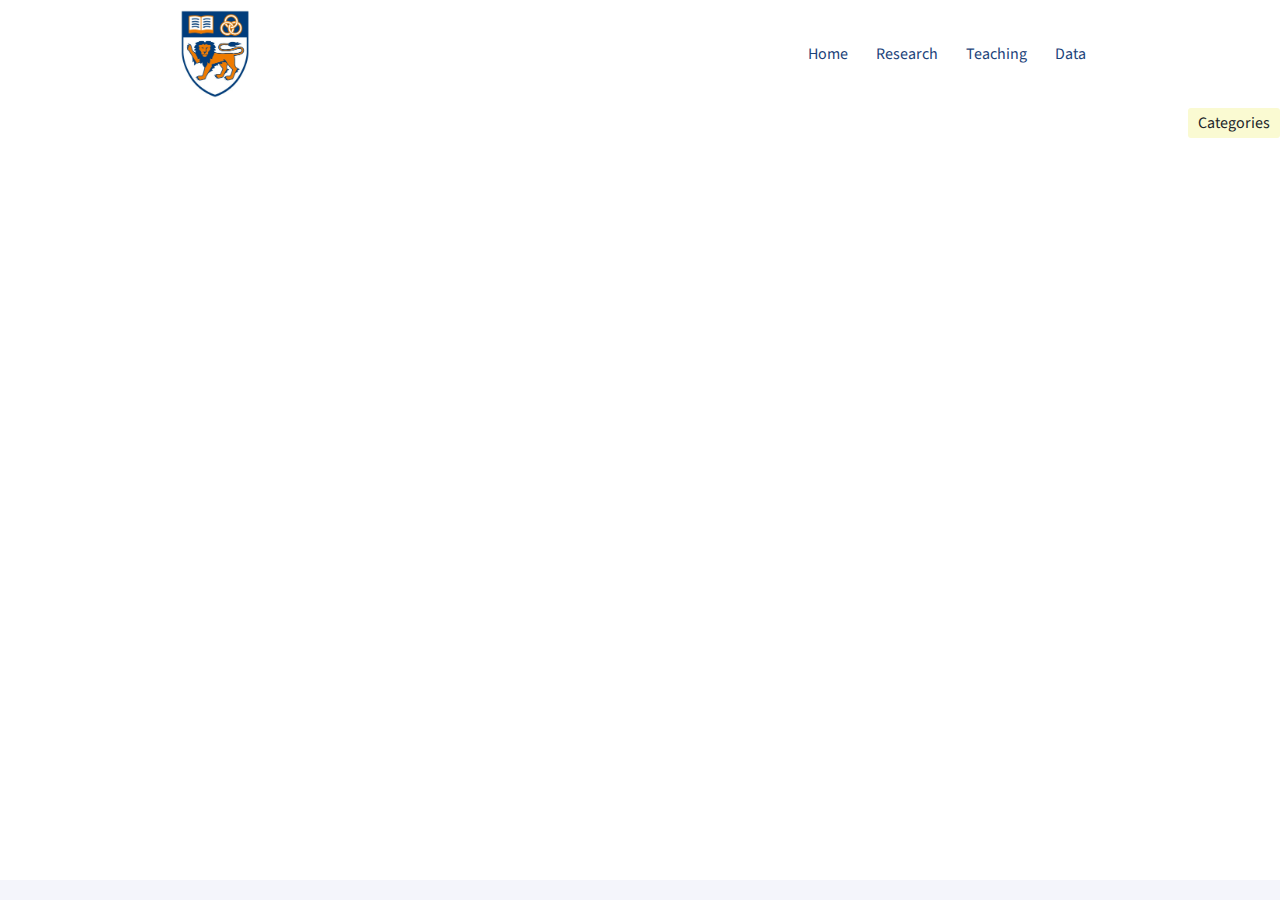
==== commit 524beee4: "Update index.html" ====
--- a/categories/index.html
+++ b/categories/index.html
@@ -7,7 +7,7 @@
   <title>Categories - Emirhan İlhan</title>
   <meta name="viewport" content="width=device-width, initial-scale=1">
   
-  <link rel="icon" href="https://emirhanilhan.github.io/FS_favicon.png">
+  <link rel="icon" href="https://emirhanilhan.github.io/FS_favicon.ico">
 
   
   
@@ -53,10 +53,10 @@
     <div class='header'>
     <div class="container">
       <div class="logo" >
-        <a href="https://emirhanilhan.github.io/"><img alt="Logo" src="/images/FS_logo.png" width="auto" height="64" /></a>
+        <a href="https://emirhanilhan.github.io/"><img alt="Logo" src="/images/nus_logo_coat_of_arms.jpg" width="auto" height="64" /></a>
       </div>
       <div class="logo-mobile">
-        <a href="https://emirhanilhan.github.io/"><img alt="Logo" src="/images/FS_logo.png" width="auto" height="32" /></a>
+        <a href="https://emirhanilhan.github.io/"><img alt="Logo" src="/images/nus_logo_coat_of_arms.jpg" width="auto" height="32" /></a>
       </div>
       <div id="main-menu" class="main-menu">
   <ul>
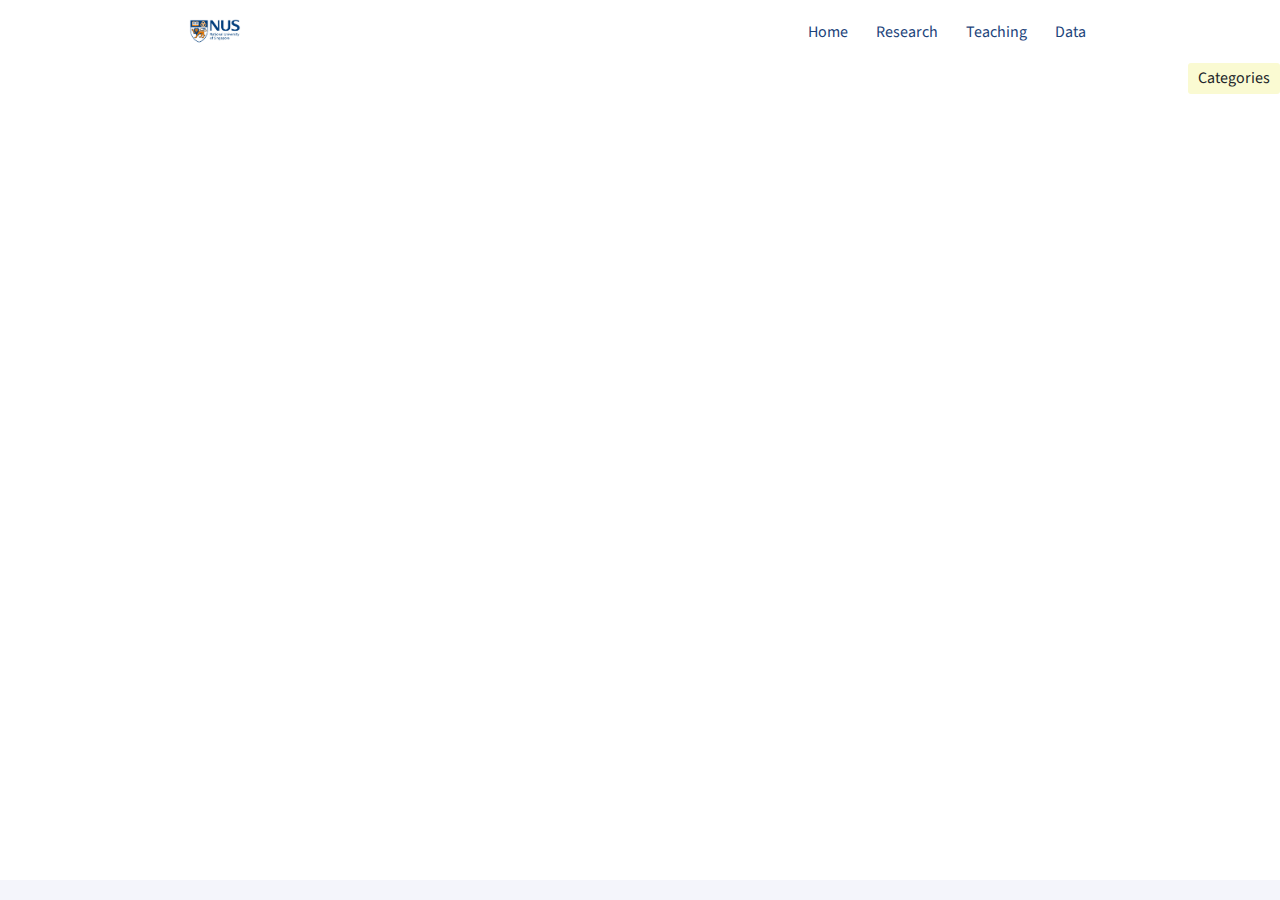
==== commit 24117ee1: "Update index.html" ====
--- a/categories/index.html
+++ b/categories/index.html
@@ -7,7 +7,12 @@
   <title>Categories - Emirhan İlhan</title>
   <meta name="viewport" content="width=device-width, initial-scale=1">
   
-  <link rel="icon" href="https://emirhanilhan.github.io/FS_favicon.ico">
+  <link rel="icon" href="https://emirhanilhan.github.io/favicon.png">
+
+  <link rel="stylesheet" href="https://cdn.jsdelivr.net/npm/bootstrap@4.6.1/dist/css/bootstrap.min.css">
+  <script src="https://cdn.jsdelivr.net/npm/jquery@3.6.0/dist/jquery.slim.min.js"></script>
+  <script src="https://cdn.jsdelivr.net/npm/popper.js@1.16.1/dist/umd/popper.min.js"></script>
+  <script src="https://cdn.jsdelivr.net/npm/bootstrap@4.6.1/dist/js/bootstrap.bundle.min.js"></script>
 
   
   
@@ -53,10 +58,10 @@
     <div class='header'>
     <div class="container">
       <div class="logo" >
-        <a href="https://emirhanilhan.github.io/"><img alt="Logo" src="/images/nus_logo_coat_of_arms.jpg" width="auto" height="64" /></a>
+        <a href="https://emirhanilhan.github.io/"><img alt="Logo" src="/images/nus_logo_horizontal.jpg" width="auto" height="40" /></a>
       </div>
       <div class="logo-mobile">
-        <a href="https://emirhanilhan.github.io/"><img alt="Logo" src="/images/nus_logo_coat_of_arms.jpg" width="auto" height="32" /></a>
+        <a href="https://emirhanilhan.github.io/"><img alt="Logo" src="/images/nus_logo_horizontal.jpg" width="auto" height="32" /></a>
       </div>
       <div id="main-menu" class="main-menu">
   <ul>
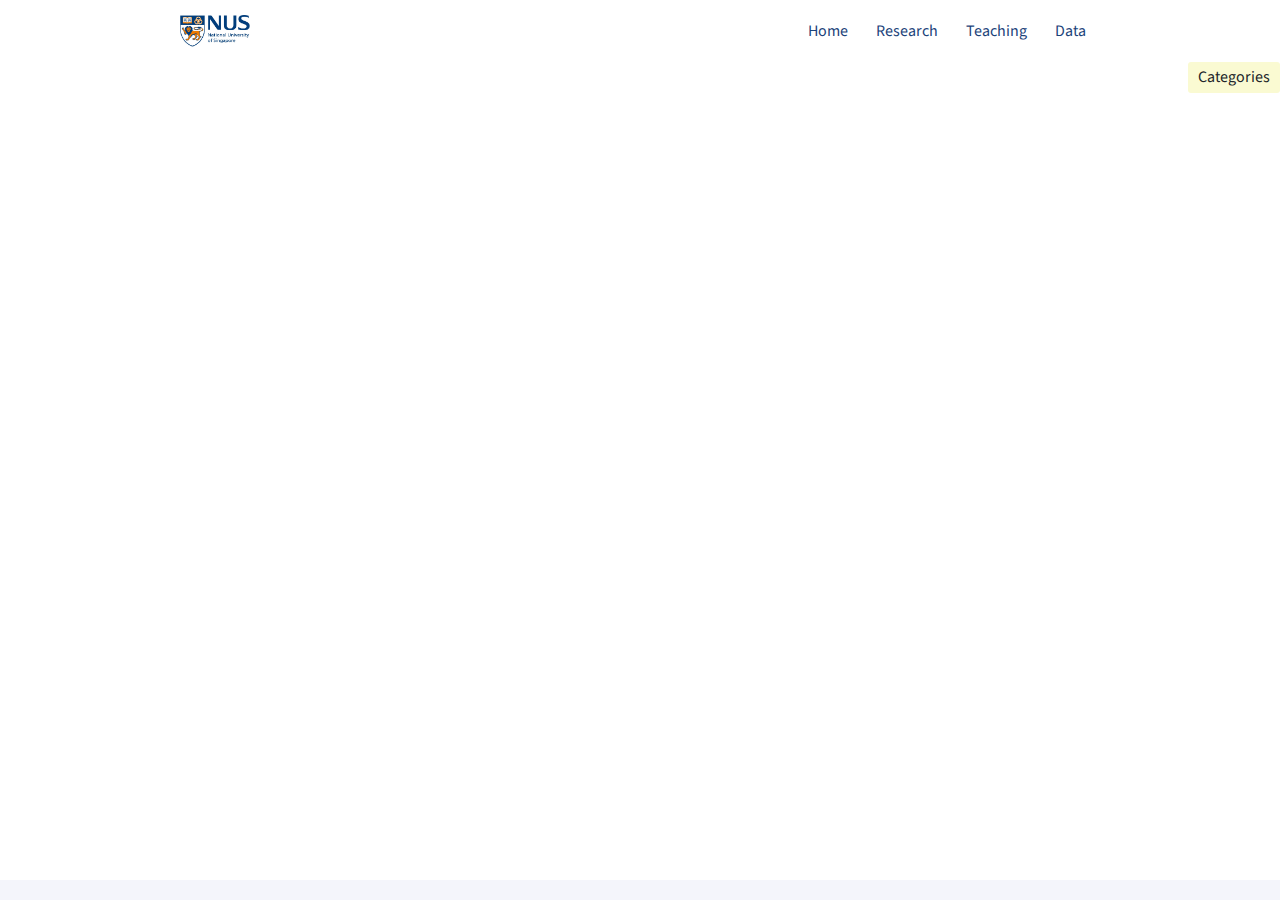
==== commit 10c5c269: "Update index.html" ====
--- a/categories/index.html
+++ b/categories/index.html
@@ -153,12 +153,12 @@
   
     
       
-      <script async src="https://www.googletagmanager.com/gtag/js?id=UA-167263148-1"></script>
+      <script async src="https://www.googletagmanager.com/gtag/js?id=G-WM49JYR75R"></script>
       <script>
         window.dataLayer = window.dataLayer || [];
         function gtag(){dataLayer.push(arguments);}
         gtag('js', new Date());
-        gtag('config', 'UA-167263148-1');
+        gtag('config', 'G-WM49JYR75R');
       </script>
     
   
